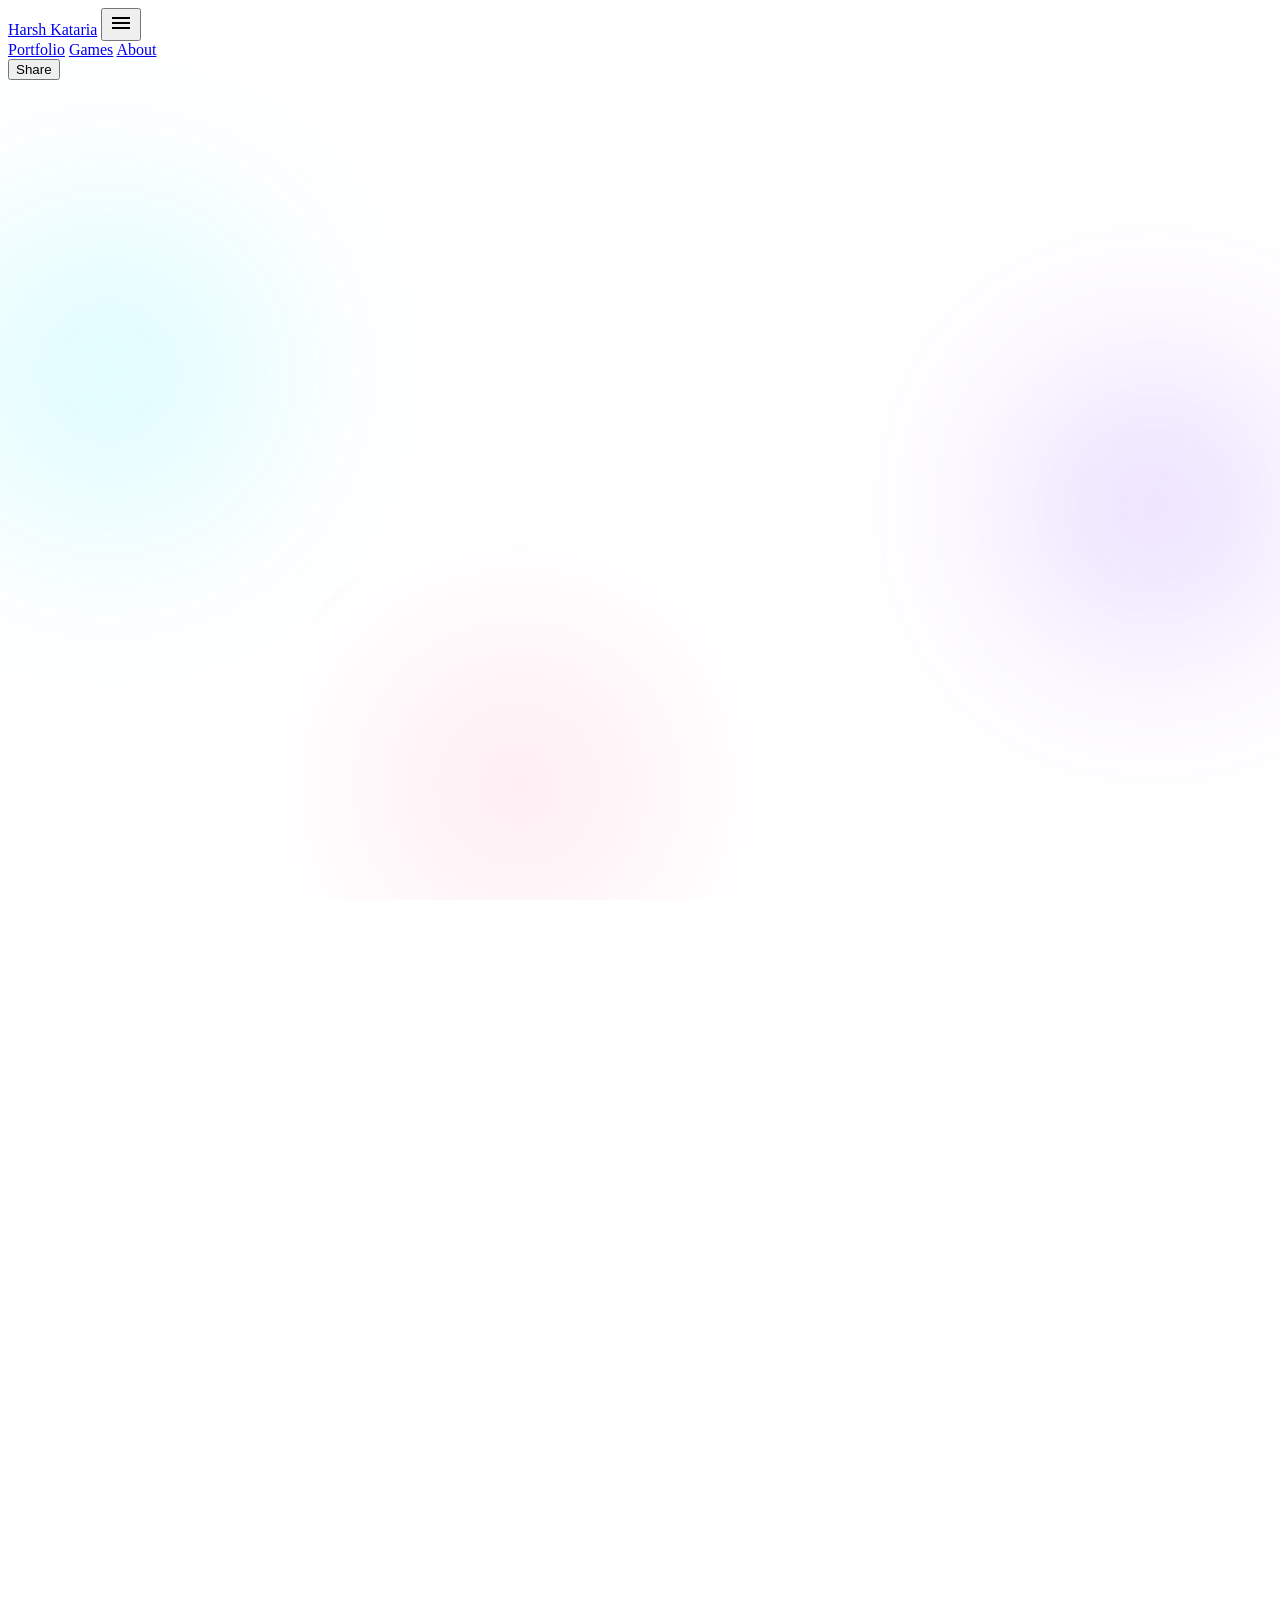
==== index.html @ 38b80cd8 "created a portfolio" ====
<!DOCTYPE html>
<html class="dark" lang="en">
  <head>
    <meta charset="UTF-8" />
    <meta name="viewport" content="width=device-width, initial-scale=1.0" />
    <meta
      name="description"
      content="Student combat animation portfolio — Maya and Unreal Engine 5."
    />
    <title>Portfolio</title>
    <link rel="preconnect" href="https://fonts.googleapis.com" />
    <link rel="preconnect" href="https://fonts.gstatic.com" crossorigin />
    <link
      href="https://fonts.googleapis.com/css2?family=Inter:wght@400;500;600;700;800;900&family=Space+Grotesk:wght@300;400;500;600;700&display=swap"
      rel="stylesheet"
    />
    <link
      href="https://fonts.googleapis.com/css2?family=Material+Symbols+Outlined:opsz,wght,FILL,GRAD@24,400,0,0&display=swap"
      rel="stylesheet"
    />
    <script src="https://cdn.tailwindcss.com?plugins=forms,container-queries"></script>
    <script id="tailwind-config">
      tailwind.config = {
        darkMode: "class",
        theme: {
          extend: {
            colors: {
              primary: "#8ff5ff",
              "on-background": "#ffffff",
              "primary-fixed": "#00eefc",
              "surface-container": "#1a191b",
              "surface-bright": "#2c2c2d",
              "surface-container-low": "#131314",
              "secondary-dim": "#874cff",
              "secondary-container": "#7000ff",
              "error-container": "#a70138",
              "on-secondary-fixed-variant": "#6300e2",
              "on-tertiary-fixed-variant": "#760035",
              "on-secondary-fixed": "#41009a",
              "on-surface-variant": "#adaaab",
              "primary-container": "#00eefc",
              "on-primary-container": "#005359",
              error: "#ff6e84",
              surface: "#0e0e0f",
              "surface-dim": "#0e0e0f",
              "on-tertiary-container": "#000000",
              tertiary: "#ff6b98",
              "surface-container-highest": "#262627",
              secondary: "#ac89ff",
              "on-surface": "#ffffff",
              outline: "#767576",
              "inverse-surface": "#fcf8f9",
              "on-primary-fixed": "#003f43",
              "on-error-container": "#ffb2b9",
              "error-dim": "#d73357",
              "surface-container-lowest": "#000000",
              background: "#0e0e0f",
              "secondary-fixed-dim": "#ceb9ff",
              "primary-fixed-dim": "#00deec",
              "on-error": "#490013",
              "secondary-fixed": "#dac9ff",
              "on-secondary-container": "#f8f1ff",
              "on-primary-fixed-variant": "#005e64",
              "on-primary": "#005d63",
              "tertiary-dim": "#e4006c",
              "primary-dim": "#00deec",
              "surface-variant": "#262627",
              "inverse-primary": "#006a71",
              "surface-tint": "#8ff5ff",
              "outline-variant": "#484849",
              "on-secondary": "#290067",
              "tertiary-container": "#fc0078",
              "tertiary-fixed-dim": "#ff769e",
              "surface-container-high": "#201f21",
              "on-tertiary-fixed": "#380015",
              "inverse-on-surface": "#565556",
              "on-tertiary": "#47001d",
              "tertiary-fixed": "#ff8eac",
            },
            borderRadius: {
              DEFAULT: "0.125rem",
              lg: "0.25rem",
              xl: "0.5rem",
              full: "0.75rem",
            },
            fontFamily: {
              headline: ["Space Grotesk", "system-ui", "sans-serif"],
              body: ["Inter", "system-ui", "sans-serif"],
              label: ["Inter", "system-ui", "sans-serif"],
            },
          },
        },
      };
    </script>
    <link rel="stylesheet" href="css/styles.css" />
  </head>
  <body
    data-page="hub-portfolio"
    class="bg-background text-on-background font-body antialiased selection:bg-primary selection:text-on-primary overflow-x-hidden"
  >
    <a class="skip" href="#main">Skip to content</a>

    <header
      class="site-header fixed top-0 z-50 w-full bg-zinc-950/40 backdrop-blur-xl"
    >
      <div
        class="header-bar flex w-full max-w-screen-2xl mx-auto items-center justify-between gap-3 px-4 py-4 md:px-12 md:py-6"
      >
        <a
          class="logo font-headline text-lg font-bold uppercase tracking-widest text-white md:text-2xl shrink-0 min-w-0 truncate"
          href="index.html"
          data-site-brand
          data-reveal
          style="--reveal-delay: 0ms; --reveal-y: 0.5rem"
          >Portfolio</a
        >
        <button
          type="button"
          class="nav-toggle md:hidden inline-flex h-11 w-11 shrink-0 items-center justify-center rounded-full border border-outline-variant/40 text-zinc-300 hover:border-primary/40 hover:text-white focus-visible:outline-none focus-visible:ring-2 focus-visible:ring-primary focus-visible:ring-offset-2 focus-visible:ring-offset-zinc-950"
          aria-expanded="false"
          aria-controls="site-nav"
        >
          <span class="material-symbols-outlined text-2xl" aria-hidden="true"
            >menu</span
          >
          <span class="sr-only">Open menu</span>
        </button>
        <nav
          class="site-nav flex min-w-0 flex-1 flex-wrap items-center justify-end gap-4 overflow-x-auto font-headline text-xs font-medium uppercase tracking-tighter text-zinc-400 md:static md:justify-center md:gap-8 md:text-sm lg:gap-10"
          id="site-nav"
          aria-label="Primary"
        >
          <a
            class="site-nav-link border-b-2 border-transparent pb-1 font-headline text-sm uppercase tracking-tighter text-zinc-400 transition-colors duration-300 hover:border-primary hover:text-white"
            href="index.html"
            data-nav="portfolio"
            >Portfolio</a
          >
          <a
            class="site-nav-link border-b-2 border-transparent pb-1 font-headline text-sm uppercase tracking-tighter text-zinc-400 transition-colors duration-300 hover:border-primary hover:text-white"
            href="games.html"
            data-nav="games"
            >Games</a
          >
          <a
            class="site-nav-link border-b-2 border-transparent pb-1 font-headline text-sm uppercase tracking-tighter text-zinc-400 transition-colors duration-300 hover:border-primary hover:text-white"
            href="about.html"
            data-nav="about"
            >About</a
          >
        </nav>
        <div class="header-actions hidden shrink-0 items-center gap-3 sm:flex">
          <button
            type="button"
            class="btn-share rounded-full bg-primary px-6 py-2.5 font-headline text-sm font-bold uppercase tracking-widest text-on-primary transition-all duration-300 hover:scale-95 active:opacity-80 md:px-8"
            id="share-btn"
            data-reveal
            style="--reveal-delay: 90ms; --reveal-y: 0.5rem"
          >
            Share
          </button>
        </div>
      </div>
    </header>

    <main id="main" class="entry-main">
      <article
        class="entry relative"
        itemscope
        itemtype="https://schema.org/CreativeWork"
      >
        <div
          id="hero-root"
          class="relative flex min-h-screen flex-col items-center justify-center overflow-hidden pt-24"
        >
          <div class="pointer-events-none absolute inset-0 z-0">
            <div class="hero-ambient z-[1]" aria-hidden="true">
              <div class="hero-orb hero-orb--a"></div>
              <div class="hero-orb hero-orb--b"></div>
              <div class="hero-orb hero-orb--c"></div>
            </div>
            <div
              id="hero-parallax-root"
              class="absolute inset-0 z-[2] overflow-hidden"
            >
              <img
                id="hero-bg-img"
                class="hero-bg-img h-full w-full object-cover opacity-60 grayscale transition-all duration-1000 hover:grayscale-0"
                alt=""
                src="https://lh3.googleusercontent.com/aida-public/[base64]"
              />
            </div>
            <canvas
              id="fx-canvas"
              class="fx-canvas pointer-events-none absolute inset-0 z-[9] h-full w-full"
              aria-hidden="true"
            ></canvas>
            <div
              class="absolute inset-0 z-10 bg-gradient-to-t from-background via-transparent to-background/20"
            ></div>
            <div
              class="absolute inset-0 z-10 bg-gradient-to-r from-background via-transparent to-background"
            ></div>
          </div>

          <div
            class="entry-head relative z-20 container mx-auto w-full max-w-4xl px-6 text-center"
          >
            <div
              id="lottie-slot"
              class="pointer-events-none absolute bottom-0 right-0 z-30 h-20 w-20 opacity-80 md:h-24 md:w-24"
              aria-hidden="true"
            ></div>
            <div class="entry-head-inner">
              <p
                class="entry-badge mb-8 inline-flex items-center gap-3 rounded-full border border-outline-variant/20 bg-surface-container-highest/30 px-4 py-1.5 font-headline text-[10px] font-bold uppercase tracking-[0.2em] text-primary backdrop-blur-sm"
                data-reveal
                style="--reveal-delay: 0ms"
              >
                <span
                  class="h-2 w-2 animate-pulse rounded-full bg-primary"
                  aria-hidden="true"
                ></span>
                <span id="entry-badge">Animator</span>
              </p>
              <h1
                class="entry-title entry-title-live mb-6 font-headline text-5xl font-bold uppercase leading-[0.9] tracking-tighter md:text-7xl lg:text-8xl"
                id="entry-title"
                data-reveal
                style="--reveal-delay: 80ms"
              >
                Portfolio
              </h1>
              <p
                class="entry-byline mb-4 text-sm text-zinc-400 md:text-base"
                id="entry-byline"
                data-reveal
                style="--reveal-delay: 150ms"
              ></p>
              <div
                class="entry-cats mb-6 flex flex-wrap justify-center gap-2"
                id="entry-categories"
                data-reveal
                style="--reveal-delay: 210ms"
              ></div>
              <p
                class="entry-excerpt mx-auto max-w-2xl text-lg leading-relaxed tracking-wide text-on-surface-variant md:text-xl"
                id="entry-excerpt"
                data-reveal
                style="--reveal-delay: 270ms"
              ></p>
            </div>
          </div>

          <div
            class="hero-feature relative z-20 mt-12 w-full max-w-5xl px-6"
            id="hero-slot"
            hidden
          >
            <div
              class="frame hero-frame relative aspect-video w-full overflow-hidden rounded-xl border border-outline-variant/30 bg-black shadow-2xl"
            >
              <iframe
                id="hero-iframe"
                class="embed absolute inset-0 h-full w-full border-0"
                src="about:blank"
                title="Showreel"
                allow="accelerometer; autoplay; clipboard-write; encrypted-media; gyroscope; picture-in-picture; web-share"
                allowfullscreen
              ></iframe>
            </div>
          </div>
        </div>

        <div
          class="portfolio-pieces-section hub-works relative px-6 pb-16 md:px-12 md:pb-24"
        >
          <div class="mx-auto max-w-6xl">
            <h2
              id="hub-page-title"
              class="portfolio-pieces-heading mb-3 text-center font-headline text-2xl font-bold uppercase tracking-tighter text-white md:text-3xl"
            >
              Portfolio pieces
            </h2>
            <p
              id="hub-intro"
              class="portfolio-pieces-intro mx-auto mb-12 max-w-lg text-center font-body text-sm leading-relaxed text-zinc-400 md:text-base"
            ></p>
            <ul
              id="portfolio-work-list"
              class="portfolio-pieces-grid m-0 list-none p-0"
              aria-label="Portfolio works"
            ></ul>
          </div>
        </div>
      </article>
    </main>

    <footer
      class="site-footer bg-black px-6 py-16 md:px-12"
      data-reveal
      style="--reveal-y: 2rem"
    >
      <div
        class="mx-auto mb-12 block h-px w-full max-w-screen-2xl bg-zinc-900"
      ></div>
      <div
        class="footer-inner mx-auto flex max-w-screen-2xl flex-col items-center justify-center gap-6 text-center text-sm uppercase tracking-widest text-zinc-500 md:flex-row md:flex-wrap md:justify-between md:text-left"
      >
        <p class="max-w-lg normal-case tracking-normal text-zinc-400" id="footer-tagline"></p>
        <div class="flex flex-col items-center gap-4 sm:flex-row sm:gap-8">
          <a
            class="font-headline font-bold text-primary transition-colors hover:text-primary-fixed"
            id="footer-email"
            href="#"
            >Email</a
          >
          <a
            id="footer-cv"
            class="font-headline font-bold text-zinc-400 transition-colors hover:text-white"
            href="#"
            hidden
            >CV</a
          >
        </div>
      </div>
    </footer>

    <script src="js/config.js"></script>
    <script src="js/main.js"></script>
  </body>
</html>
---- css/styles.css ----
/* Complements Tailwind: accessibility, glass panel, motion system */

/* Report-style reference grids (portfolio detail sections) */
.media-grid {
  display: grid;
  grid-template-columns: repeat(auto-fill, minmax(11rem, 1fr));
  gap: 0.85rem;
}

@media (min-width: 768px) {
  .media-grid {
    grid-template-columns: repeat(auto-fill, minmax(13rem, 1fr));
    gap: 1rem;
  }
}

.media-grid-img {
  max-height: 14rem;
  width: 100%;
  object-fit: contain;
  object-position: center;
}

.media-grid-figure,
.media-grid-card {
  margin: 0;
}

.skip {
  position: absolute;
  left: -9999px;
  top: 0;
  padding: 0.5rem 1rem;
  background: #8ff5ff;
  color: #005d63;
  z-index: 100;
  font-weight: 700;
  border-radius: 9999px;
}

.skip:focus {
  left: 1rem;
  top: 1rem;
}

.sr-only {
  position: absolute;
  width: 1px;
  height: 1px;
  padding: 0;
  margin: -1px;
  overflow: hidden;
  clip: rect(0, 0, 0, 0);
  white-space: nowrap;
  border: 0;
}

/* Mobile primary nav overlay */
@media (max-width: 767px) {
  .site-header .site-nav#site-nav {
    position: fixed;
    inset: 0;
    z-index: 60;
    flex-direction: column;
    flex-wrap: nowrap;
    justify-content: center;
    align-items: center;
    gap: 1.5rem;
    max-width: none;
    max-height: none;
    margin: 0;
    background: rgba(9, 9, 11, 0.94);
    backdrop-filter: blur(16px);
    -webkit-backdrop-filter: blur(16px);
    overflow-y: auto;
    padding: 5rem 1.5rem 2rem;
    opacity: 0;
    visibility: hidden;
    pointer-events: none;
    transition:
      opacity 0.2s ease,
      visibility 0.2s ease;
  }

  .site-header .site-nav#site-nav.is-open {
    opacity: 1;
    visibility: visible;
    pointer-events: auto;
  }

  .site-header .site-nav#site-nav .site-nav-link {
    font-size: 1.125rem;
    line-height: 1.3;
    padding: 0.35rem 0;
  }

  .site-header .nav-toggle {
    position: relative;
    z-index: 70;
  }
}

@media (min-width: 768px) {
  .site-header .site-nav#site-nav {
    position: static !important;
    inset: auto !important;
    flex-direction: row !important;
    flex-wrap: wrap !important;
    background: transparent !important;
    opacity: 1 !important;
    visibility: visible !important;
    pointer-events: auto !important;
    padding: 0 !important;
    overflow-x: auto !important;
  }
}

.nav-toggle:focus-visible,
.site-nav-link:focus-visible {
  outline: 2px solid #8ff5ff;
  outline-offset: 3px;
}

/* ----- Simple article layout (project report pages — clean header, no TOC, compact hero) ----- */
html:has(body[data-article-layout="simple"]) {
  scroll-padding-top: 5.5rem;
}

body[data-article-layout="simple"] #hero-root > .pointer-events-none {
  display: none;
}

body[data-article-layout="simple"] #lottie-slot {
  display: none !important;
}

body[data-article-layout="simple"] #hero-root .entry-badge {
  margin-bottom: 1rem;
}

body[data-article-layout="simple"] #hero-root .entry-title-live {
  font-size: clamp(1.625rem, 4.5vw, 2.75rem);
  line-height: 1.1;
  margin-bottom: 1rem;
}

@media (min-width: 768px) {
  body[data-article-layout="simple"] #hero-root .entry-title-live {
    font-size: clamp(2rem, 3.5vw, 3.25rem);
  }
}

body[data-article-layout="simple"] #hero-root .entry-excerpt {
  font-size: 1rem;
  line-height: 1.6;
}

@media (min-width: 768px) {
  body[data-article-layout="simple"] #hero-root .entry-excerpt {
    font-size: 1.0625rem;
  }
}

body[data-article-layout="simple"] #hero-root .hero-feature {
  margin-top: 1.5rem;
}

body[data-article-layout="simple"] .article-body-live {
  padding-top: 2.5rem;
  padding-bottom: 3rem;
}

@media (min-width: 768px) {
  body[data-article-layout="simple"] .article-body-live {
    padding-top: 3rem;
    padding-bottom: 4rem;
  }
}

body[data-article-layout="simple"] .article-body-live::before,
body[data-article-layout="simple"] .article-ambient {
  opacity: 0.55;
}

@media (prefers-reduced-motion: reduce) {
  body[data-article-layout="simple"] .article-body-live::before,
  body[data-article-layout="simple"] .article-ambient {
    opacity: 0.35;
  }
}

/* ----- Portfolio pieces: blend into dark hero, horizontal frames like reel ----- */
.portfolio-pieces-section {
  position: relative;
  z-index: 20;
  margin-top: -5.5rem;
  padding-top: calc(5.5rem + 2.5rem);
  padding-bottom: 4rem;
  background: linear-gradient(
    180deg,
    rgba(14, 14, 15, 0) 0%,
    rgba(14, 14, 15, 0.45) 2.5rem,
    rgba(14, 14, 15, 0.88) 6rem,
    #0e0e0f 9rem,
    #131314 100%
  );
}

@media (min-width: 768px) {
  .portfolio-pieces-section {
    margin-top: -7rem;
    padding-top: calc(7rem + 3rem);
    background: linear-gradient(
      180deg,
      rgba(14, 14, 15, 0) 0%,
      rgba(14, 14, 15, 0.5) 3rem,
      rgba(14, 14, 15, 0.9) 7rem,
      #0e0e0f 11rem,
      #131314 100%
    );
  }
}

.portfolio-pieces-grid {
  display: grid;
  grid-template-columns: repeat(auto-fit, minmax(14rem, 1fr));
  gap: 2.5rem 1.25rem;
  align-items: start;
  justify-items: center;
}

.portfolio-piece {
  width: 100%;
  max-width: 20rem;
}

@media (min-width: 640px) {
  .portfolio-pieces-grid {
    gap: 3rem 1.75rem;
  }
}

@media (min-width: 1024px) {
  .portfolio-pieces-grid {
    gap: 3rem 1.5rem;
  }
}

.portfolio-piece-card {
  display: block;
  text-decoration: none;
  color: #f4f4f5;
  border-radius: 0.5rem;
}

.portfolio-piece-visual {
  width: 100%;
  margin-bottom: 1rem;
}

.portfolio-piece-frame {
  position: relative;
  aspect-ratio: 16 / 9;
  width: 100%;
  overflow: hidden;
  border-radius: 0.75rem;
  border: 1px solid rgba(72, 72, 73, 0.45);
  background: #000;
  box-shadow:
    0 0 0 1px rgba(143, 245, 255, 0.06),
    0 24px 48px -24px rgba(0, 0, 0, 0.65);
}

.portfolio-piece-thumb {
  display: block;
  width: 100%;
  height: 100%;
  object-fit: cover;
}

.portfolio-piece-thumb--placeholder {
  min-height: 100%;
  background: linear-gradient(
    145deg,
    #1a191b 0%,
    #262627 40%,
    #1a191b 100%
  );
  box-shadow: inset 0 0 0 1px rgba(143, 245, 255, 0.08);
}

.portfolio-piece-label {
  margin: 0;
  padding: 0 0.25rem;
  text-align: center;
  font-family:
    "Space Grotesk",
    system-ui,
    sans-serif;
  font-size: 0.75rem;
  font-weight: 600;
  line-height: 1.35;
  letter-spacing: 0.06em;
  text-transform: uppercase;
  color: #e4e4e7;
}

@media (min-width: 768px) {
  .portfolio-piece-label {
    font-size: 0.8125rem;
  }
}

.portfolio-piece-sub {
  margin: 0.35rem 0 0;
  padding: 0 0.25rem;
  text-align: center;
  font-size: 0.7rem;
  line-height: 1.35;
  color: #a1a1aa;
}

@media (min-width: 768px) {
  .portfolio-piece-sub {
    font-size: 0.75rem;
  }
}

@media (hover: hover) and (pointer: fine) {
  .portfolio-piece-card {
    transition:
      transform 0.22s cubic-bezier(0.22, 1, 0.36, 1),
      color 0.2s ease;
  }

  .portfolio-piece-card:hover {
    transform: translateY(-6px);
  }

  .portfolio-piece-card:hover .portfolio-piece-frame {
    border-color: rgba(143, 245, 255, 0.28);
    box-shadow:
      0 0 0 1px rgba(143, 245, 255, 0.12),
      0 28px 56px -20px rgba(0, 0, 0, 0.7),
      0 0 36px -12px rgba(135, 76, 255, 0.12);
  }

  .portfolio-piece-card:hover .portfolio-piece-label {
    color: #8ff5ff;
  }
}

@media (prefers-reduced-motion: reduce) {
  .portfolio-piece-card {
    transition: none;
  }

  .portfolio-piece-card:hover {
    transform: none;
  }
}

.glass-panel {
  background: rgba(44, 44, 45, 0.4);
  backdrop-filter: blur(24px);
  -webkit-backdrop-filter: blur(24px);
}

.material-symbols-outlined {
  font-variation-settings: "FILL" 0, "wght" 400, "GRAD" 0, "opsz" 24;
}

/* ----- Scroll reveal ----- */
[data-reveal] {
  --reveal-delay: 0ms;
  --reveal-duration: 720ms;
  --reveal-y: 1.125rem;
  opacity: 0;
  transform: translate3d(0, var(--reveal-y), 0);
  transition:
    opacity var(--reveal-duration) cubic-bezier(0.22, 1, 0.36, 1),
    transform var(--reveal-duration) cubic-bezier(0.22, 1, 0.36, 1),
    box-shadow 0.5s ease,
    border-color 0.5s ease;
  transition-delay: var(--reveal-delay);
  will-change: opacity, transform;
}

[data-reveal].is-inview {
  opacity: 1;
  transform: translate3d(0, 0, 0);
  will-change: auto;
}

/* Section cards: subtle glow when revealed */
[data-reveal].reveal-section.is-inview {
  box-shadow:
    0 0 0 1px rgba(143, 245, 255, 0.12),
    0 24px 48px -24px rgba(0, 0, 0, 0.55),
    0 0 40px -20px rgba(135, 76, 255, 0.15);
  border-color: rgba(143, 245, 255, 0.22);
}

/* Hero background — slow Ken Burns */
.hero-bg-img {
  transform: scale(1.06);
  animation: hero-kenburns 28s ease-in-out infinite alternate;
}

@keyframes hero-kenburns {
  0% {
    transform: scale(1.06) translate(0, 0);
  }
  100% {
    transform: scale(1.12) translate(-1.2%, -0.8%);
  }
}

/* TOC link entrance */
@keyframes toc-fade-in {
  from {
    opacity: 0;
    transform: translateY(6px);
  }
  to {
    opacity: 1;
    transform: translateY(0);
  }
}

#toc-nav.toc-loaded .toc-link {
  animation: toc-fade-in 0.5s cubic-bezier(0.22, 1, 0.36, 1) backwards;
}

#toc-nav.toc-loaded .toc-link:nth-child(1) {
  animation-delay: 0.04s;
}
#toc-nav.toc-loaded .toc-link:nth-child(2) {
  animation-delay: 0.08s;
}
#toc-nav.toc-loaded .toc-link:nth-child(3) {
  animation-delay: 0.12s;
}
#toc-nav.toc-loaded .toc-link:nth-child(4) {
  animation-delay: 0.16s;
}
#toc-nav.toc-loaded .toc-link:nth-child(5) {
  animation-delay: 0.2s;
}
#toc-nav.toc-loaded .toc-link:nth-child(6) {
  animation-delay: 0.24s;
}
#toc-nav.toc-loaded .toc-link:nth-child(7) {
  animation-delay: 0.28s;
}
#toc-nav.toc-loaded .toc-link:nth-child(8) {
  animation-delay: 0.32s;
}
#toc-nav.toc-loaded .toc-link:nth-child(9) {
  animation-delay: 0.36s;
}
#toc-nav.toc-loaded .toc-link:nth-child(10) {
  animation-delay: 0.4s;
}
#toc-nav.toc-loaded .toc-link:nth-child(11) {
  animation-delay: 0.44s;
}
#toc-nav.toc-loaded .toc-link:nth-child(12) {
  animation-delay: 0.48s;
}

/* Tag stagger (inside revealed row) */
.tags-row.is-inview .tag {
  animation: toc-fade-in 0.45s cubic-bezier(0.22, 1, 0.36, 1) backwards;
}

.tags-row.is-inview .tag:nth-child(1) {
  animation-delay: 0.05s;
}
.tags-row.is-inview .tag:nth-child(2) {
  animation-delay: 0.1s;
}
.tags-row.is-inview .tag:nth-child(3) {
  animation-delay: 0.15s;
}
.tags-row.is-inview .tag:nth-child(4) {
  animation-delay: 0.2s;
}
.tags-row.is-inview .tag:nth-child(5) {
  animation-delay: 0.25s;
}
.tags-row.is-inview .tag:nth-child(6) {
  animation-delay: 0.3s;
}
.tags-row.is-inview .tag:nth-child(7) {
  animation-delay: 0.35s;
}
.tags-row.is-inview .tag:nth-child(8) {
  animation-delay: 0.4s;
}

/* Header scroll state */
.site-header {
  transition:
    background-color 0.35s ease,
    box-shadow 0.35s ease,
    border-color 0.35s ease;
}

.site-header.is-scrolled {
  background-color: rgba(9, 9, 11, 0.72) !important;
  box-shadow: 0 1px 0 rgba(143, 245, 255, 0.06), 0 12px 40px -20px rgba(0, 0, 0, 0.65);
  backdrop-filter: blur(20px);
  -webkit-backdrop-filter: blur(20px);
}

/* Reduced motion */
@media (prefers-reduced-motion: reduce) {
  html.reduced-motion [data-reveal],
  [data-reveal] {
    opacity: 1 !important;
    transform: none !important;
    transition: none !important;
    animation: none !important;
    will-change: auto !important;
  }

  html.reduced-motion .hero-bg-img,
  .hero-bg-img {
    animation: none !important;
    transform: scale(1.05) !important;
  }

  #toc-nav.toc-loaded .toc-link {
    animation: none !important;
    opacity: 1 !important;
  }

  .tags-row.is-inview .tag {
    animation: none !important;
  }

  .site-header.is-scrolled {
    transition: none;
  }

  .fx-canvas,
  .fx-canvas-article {
    display: none;
  }

  .article-ambient .article-orb {
    animation: none !important;
  }

  .reveal-section.is-inview .article-h2,
  .reveal-section.is-inview .ornament,
  .reveal-section.is-inview .prose .prose-p,
  .reveal-section.is-inview figure.media-bleed,
  .reveal-section.is-inview .article-h3,
  .reveal-section.is-inview .tech-grid .tech-block,
  #final-thoughts.is-inview .article-h2,
  #thanks-block.is-inview .article-h2,
  #contact.is-inview .article-h2,
  #final-thoughts.is-inview .prose .prose-p,
  #thanks-block.is-inview .thanks-list,
  #contact.is-inview .contact-lede,
  #contact.is-inview .contact-links {
    animation: none !important;
  }

  @media (hover: hover) {
    #toc-nav .toc-link:hover,
    [data-reveal].reveal-section.is-inview:hover {
      transform: none !important;
    }
  }
}

html.reduced-motion [data-reveal].reveal-section.is-inview {
  box-shadow: none;
}

/* ----- Phase 2: Hero ambient orbs ----- */
.hero-ambient {
  position: absolute;
  inset: 0;
  overflow: hidden;
}

.hero-orb {
  position: absolute;
  border-radius: 50%;
  filter: blur(88px);
  opacity: 0.42;
  pointer-events: none;
}

.hero-orb--a {
  width: min(55vw, 420px);
  height: min(55vw, 420px);
  left: -8%;
  top: 18%;
  background: radial-gradient(
    circle,
    rgba(143, 245, 255, 0.85) 0%,
    rgba(0, 238, 252, 0.2) 55%,
    transparent 70%
  );
  animation: orb-drift-a 22s ease-in-out infinite alternate;
}

.hero-orb--b {
  width: min(48vw, 380px);
  height: min(48vw, 380px);
  right: -5%;
  top: 35%;
  background: radial-gradient(
    circle,
    rgba(172, 137, 255, 0.75) 0%,
    rgba(112, 0, 255, 0.2) 55%,
    transparent 70%
  );
  animation: orb-drift-b 18s ease-in-out infinite alternate;
}

.hero-orb--c {
  width: min(42vw, 320px);
  height: min(42vw, 320px);
  left: 28%;
  bottom: -5%;
  background: radial-gradient(
    circle,
    rgba(255, 107, 152, 0.45) 0%,
    rgba(252, 0, 120, 0.12) 60%,
    transparent 72%
  );
  animation: orb-drift-c 26s ease-in-out infinite alternate;
}

@keyframes orb-drift-a {
  0% {
    transform: translate(0, 0) scale(1);
  }
  100% {
    transform: translate(6%, -4%) scale(1.08);
  }
}

@keyframes orb-drift-b {
  0% {
    transform: translate(0, 0) scale(1.02);
  }
  100% {
    transform: translate(-7%, 5%) scale(0.95);
  }
}

@keyframes orb-drift-c {
  0% {
    transform: translate(0, 0) scale(1);
  }
  100% {
    transform: translate(-5%, -6%) scale(1.1);
  }
}

/* Title gradient shimmer */
.entry-title-live {
  background-image: linear-gradient(
    105deg,
    #ffffff 0%,
    #8ff5ff 22%,
    #ac89ff 48%,
    #ffffff 72%,
    #8ff5ff 100%
  );
  background-size: 220% auto;
  -webkit-background-clip: text;
  background-clip: text;
  color: transparent;
  -webkit-text-fill-color: transparent;
  animation: title-shimmer 10s linear infinite;
}

@keyframes title-shimmer {
  0% {
    background-position: 0% center;
  }
  100% {
    background-position: 200% center;
  }
}

/* Article background drift */
.article-body-live::before {
  content: "";
  position: absolute;
  inset: 0;
  z-index: 0;
  pointer-events: none;
  opacity: 0.055;
  background-image:
    linear-gradient(
      rgba(143, 245, 255, 0.35) 1px,
      transparent 1px
    ),
    linear-gradient(
      90deg,
      rgba(172, 137, 255, 0.25) 1px,
      transparent 1px
    );
  background-size: 48px 48px;
  animation: article-grid-drift 90s linear infinite;
}

.article-body-live > .article-ambient,
.article-body-live > .fx-canvas-article {
  z-index: 0;
}

.article-body-live > *:not(.article-ambient):not(.fx-canvas-article) {
  position: relative;
  z-index: 1;
}

/* Article ambient orbs (scroll area) */
.article-ambient {
  position: absolute;
  inset: 0;
  overflow: hidden;
  pointer-events: none;
}

.article-orb {
  position: absolute;
  border-radius: 50%;
  filter: blur(64px);
  opacity: 0.28;
  pointer-events: none;
}

.article-orb--1 {
  width: min(70vw, 520px);
  height: min(70vw, 520px);
  left: -20%;
  top: 8%;
  background: radial-gradient(
    circle,
    rgba(143, 245, 255, 0.5) 0%,
    transparent 65%
  );
  animation: article-orb-drift-1 32s ease-in-out infinite alternate;
}

.article-orb--2 {
  width: min(55vw, 420px);
  height: min(55vw, 420px);
  right: -15%;
  bottom: 15%;
  background: radial-gradient(
    circle,
    rgba(172, 137, 255, 0.45) 0%,
    transparent 62%
  );
  animation: article-orb-drift-2 26s ease-in-out infinite alternate;
}

@keyframes article-orb-drift-1 {
  0% {
    transform: translate(0, 0) scale(1);
  }
  100% {
    transform: translate(8%, 6%) scale(1.06);
  }
}

@keyframes article-orb-drift-2 {
  0% {
    transform: translate(0, 0) scale(1.02);
  }
  100% {
    transform: translate(-6%, -5%) scale(0.96);
  }
}

.fx-canvas-article {
  display: block;
}

/* Stagger content inside sections when they enter view */
@keyframes block-peek {
  from {
    opacity: 0;
    transform: translateY(14px);
  }
  to {
    opacity: 1;
    transform: translateY(0);
  }
}

.reveal-section.is-inview .article-h2 {
  animation: block-peek 0.58s cubic-bezier(0.22, 1, 0.36, 1) backwards;
  animation-delay: 0.04s;
}

.reveal-section.is-inview .ornament {
  animation: block-peek 0.52s cubic-bezier(0.22, 1, 0.36, 1) backwards;
  animation-delay: 0.08s;
}

.reveal-section.is-inview .prose .prose-p:nth-child(1) {
  animation: block-peek 0.52s cubic-bezier(0.22, 1, 0.36, 1) backwards;
  animation-delay: 0.12s;
}
.reveal-section.is-inview .prose .prose-p:nth-child(2) {
  animation: block-peek 0.52s cubic-bezier(0.22, 1, 0.36, 1) backwards;
  animation-delay: 0.18s;
}
.reveal-section.is-inview .prose .prose-p:nth-child(3) {
  animation: block-peek 0.52s cubic-bezier(0.22, 1, 0.36, 1) backwards;
  animation-delay: 0.24s;
}
.reveal-section.is-inview .prose .prose-p:nth-child(4) {
  animation: block-peek 0.52s cubic-bezier(0.22, 1, 0.36, 1) backwards;
  animation-delay: 0.3s;
}
.reveal-section.is-inview .prose .prose-p:nth-child(5) {
  animation: block-peek 0.52s cubic-bezier(0.22, 1, 0.36, 1) backwards;
  animation-delay: 0.36s;
}
.reveal-section.is-inview .prose .prose-p:nth-child(6) {
  animation: block-peek 0.52s cubic-bezier(0.22, 1, 0.36, 1) backwards;
  animation-delay: 0.42s;
}

.reveal-section.is-inview figure.media-bleed {
  animation: block-peek 0.65s cubic-bezier(0.22, 1, 0.36, 1) backwards;
  animation-delay: 0.14s;
}

.reveal-section.is-inview .article-h3 {
  animation: block-peek 0.52s cubic-bezier(0.22, 1, 0.36, 1) backwards;
  animation-delay: 0.1s;
}

.reveal-section.is-inview .tech-grid .tech-block {
  animation: block-peek 0.5s cubic-bezier(0.22, 1, 0.36, 1) backwards;
}

.reveal-section.is-inview .tech-grid .tech-block:nth-child(1) {
  animation-delay: 0.12s;
}

.reveal-section.is-inview .tech-grid .tech-block:nth-child(2) {
  animation-delay: 0.2s;
}

.reveal-section.is-inview .tech-grid .tech-block:nth-child(3) {
  animation-delay: 0.28s;
}

/* Final / thanks / contact blocks (use reveal-section or data-reveal on section) */
#final-thoughts.is-inview .article-h2,
#thanks-block.is-inview .article-h2,
#contact.is-inview .article-h2 {
  animation: block-peek 0.55s cubic-bezier(0.22, 1, 0.36, 1) backwards;
  animation-delay: 0.05s;
}

#final-thoughts.is-inview .prose .prose-p,
#thanks-block.is-inview .thanks-list,
#contact.is-inview .contact-lede,
#contact.is-inview .contact-links {
  animation: block-peek 0.52s cubic-bezier(0.22, 1, 0.36, 1) backwards;
  animation-delay: 0.12s;
}

/* TOC topic hover — pop */
@media (hover: hover) and (pointer: fine) {
  #toc-nav .toc-link {
    transition:
      transform 0.22s cubic-bezier(0.22, 1, 0.36, 1),
      color 0.2s ease,
      border-color 0.2s ease,
      text-shadow 0.25s ease;
    display: inline-block;
    transform-origin: center bottom;
  }

  #toc-nav .toc-link:hover {
    transform: translateY(-5px) scale(1.06);
    color: #fff;
    text-shadow: 0 0 24px rgba(143, 245, 255, 0.45);
    border-bottom-color: rgba(143, 245, 255, 0.85);
  }

  [data-reveal].reveal-section.is-inview {
    transition:
      transform 0.28s cubic-bezier(0.22, 1, 0.36, 1),
      box-shadow 0.28s ease,
      border-color 0.28s ease;
  }

  [data-reveal].reveal-section.is-inview:hover {
    transform: translate3d(0, -8px, 0) scale(1.012);
  }
}

@keyframes article-grid-drift {
  0% {
    background-position: 0 0, 0 0;
  }
  100% {
    background-position: 48px 48px, -48px 48px;
  }
}

.fx-canvas {
  display: block;
}

html.reduced-motion .fx-canvas,
html.reduced-motion .fx-canvas-article {
  display: none;
}

html.reduced-motion .article-ambient .article-orb {
  animation: none !important;
}

/* Phase 2 + 3 reduced motion */
@media (prefers-reduced-motion: reduce) {
  .hero-ambient,
  .hero-orb {
    animation: none !important;
  }

  .entry-title-live {
    animation: none !important;
    background: none !important;
    -webkit-background-clip: unset !important;
    background-clip: unset !important;
    -webkit-text-fill-color: #ffffff !important;
    color: #ffffff !important;
  }

  .article-body-live::before {
    animation: none !important;
  }
}

html.reduced-motion .hero-ambient,
html.reduced-motion .hero-orb {
  animation: none !important;
}

html.reduced-motion .entry-title-live {
  animation: none !important;
  background: none !important;
  -webkit-background-clip: unset !important;
  background-clip: unset !important;
  -webkit-text-fill-color: #ffffff !important;
  color: #ffffff !important;
}

html.reduced-motion .article-body-live::before {
  animation: none !important;
}
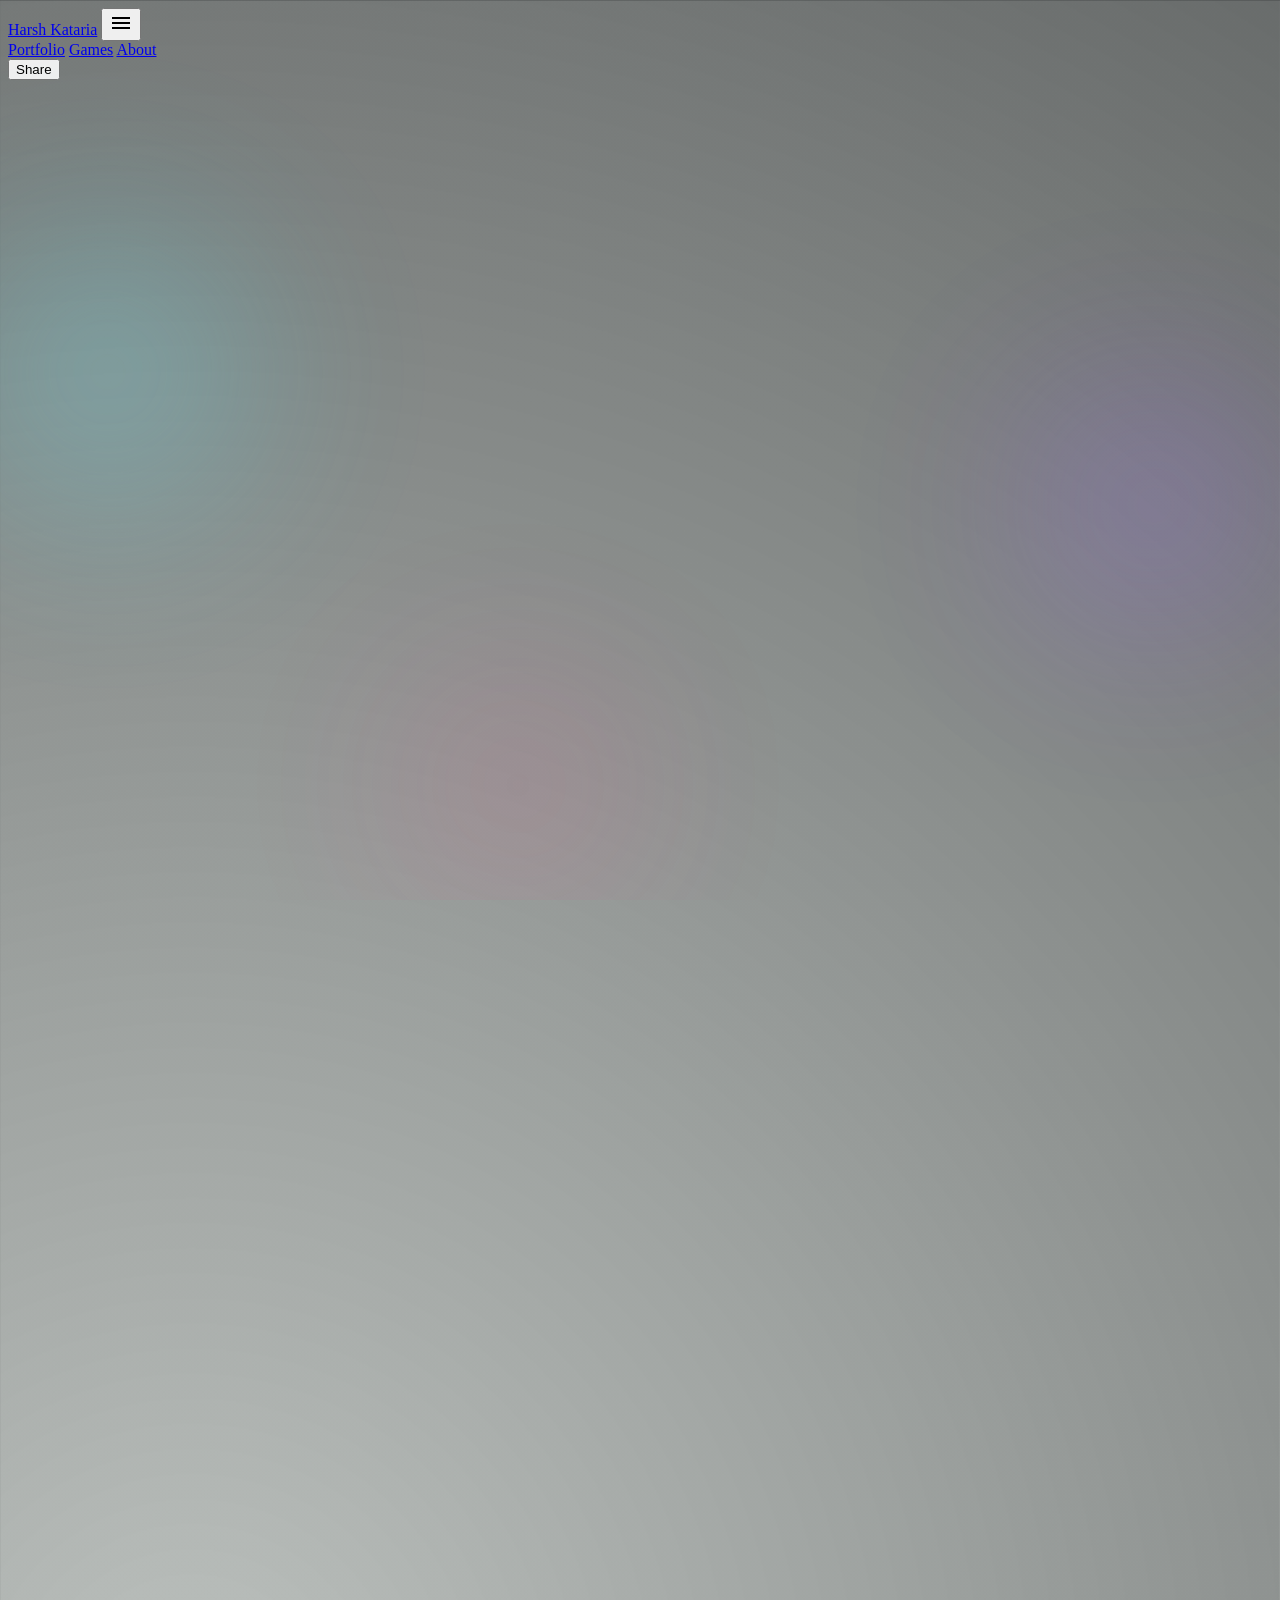
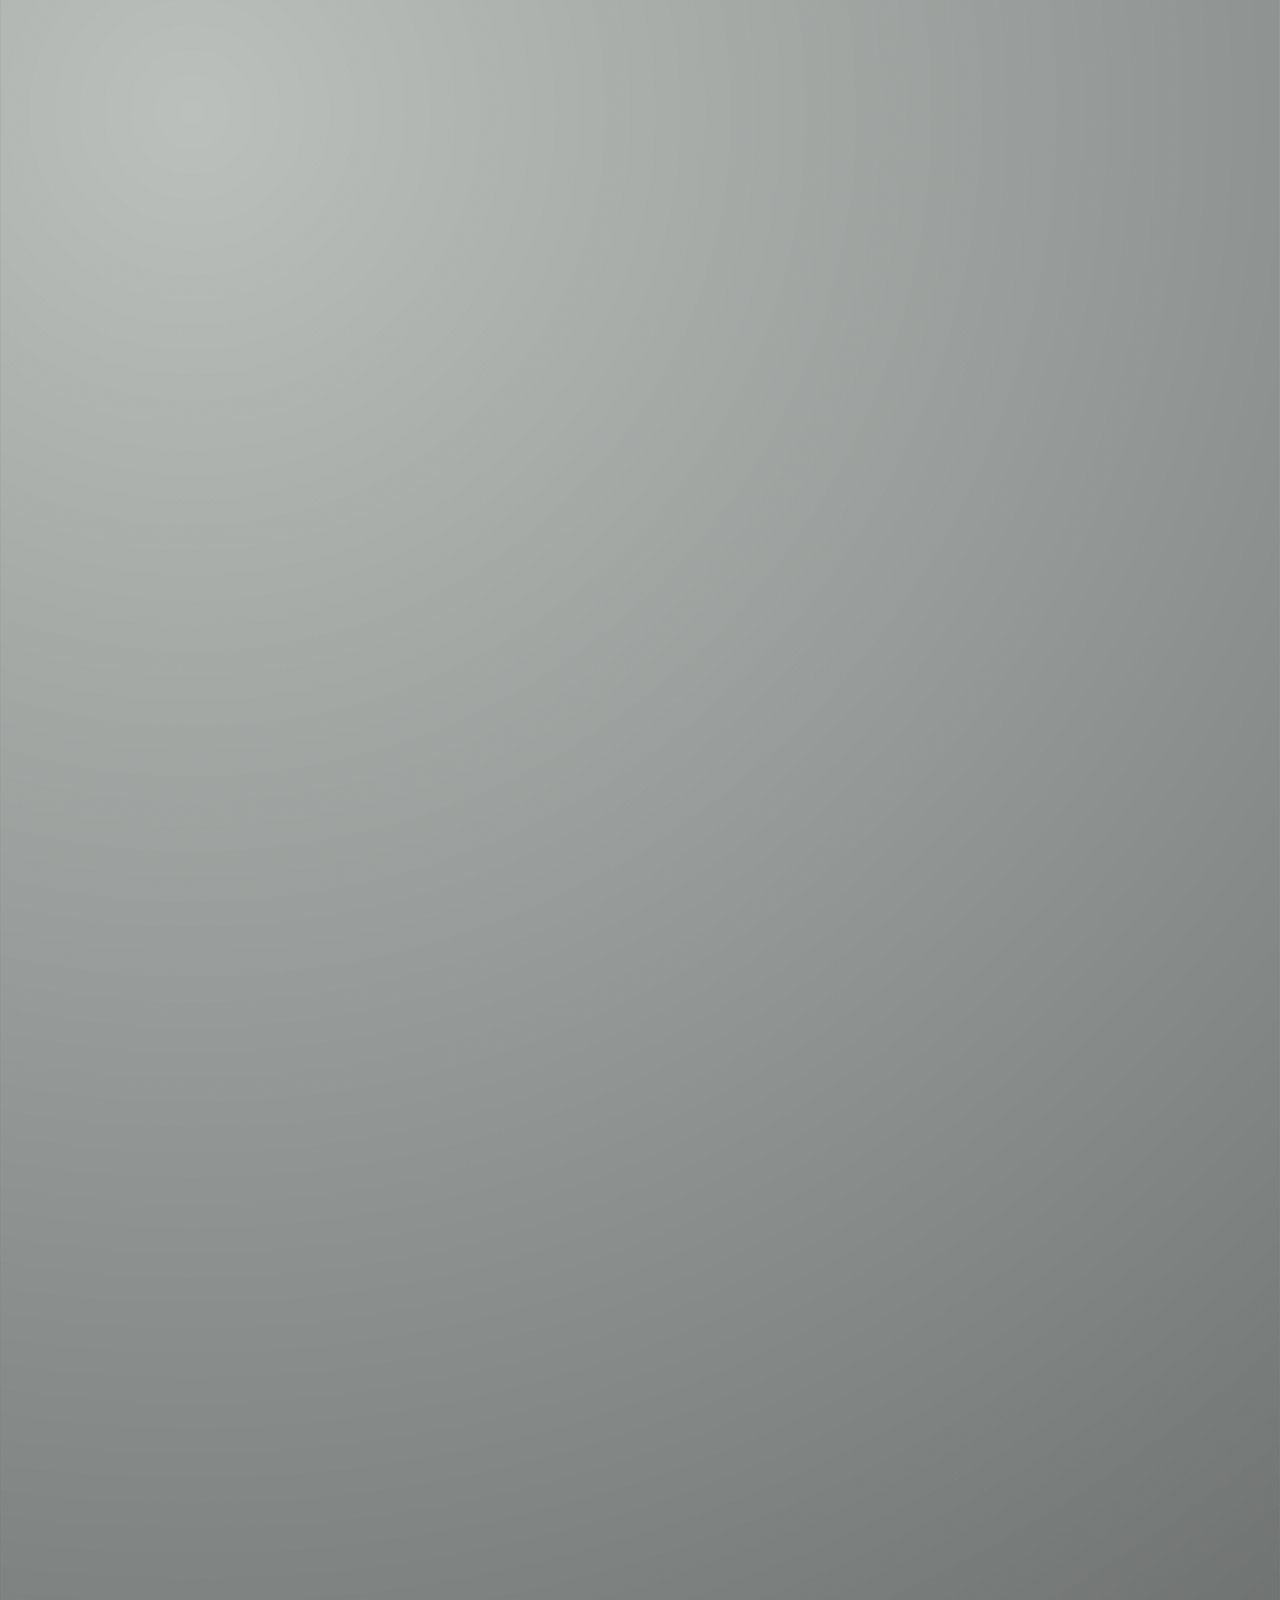
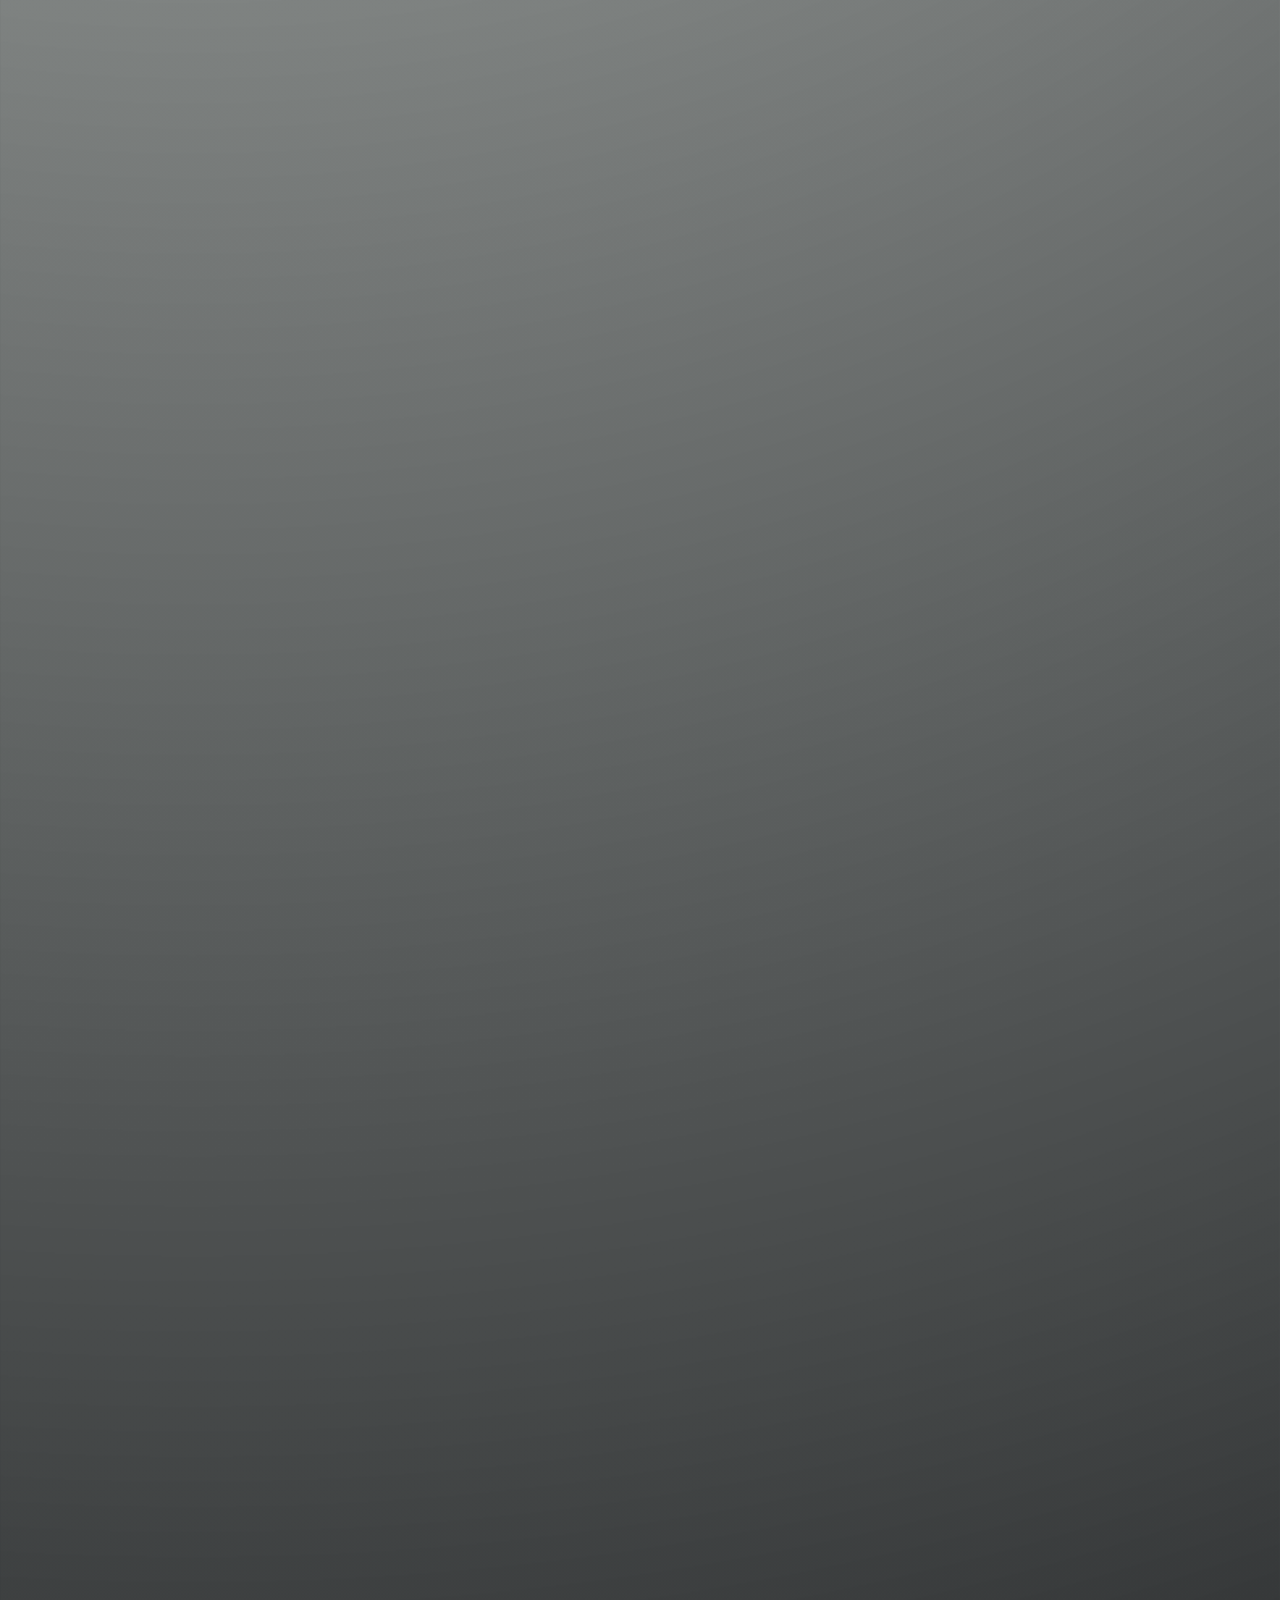
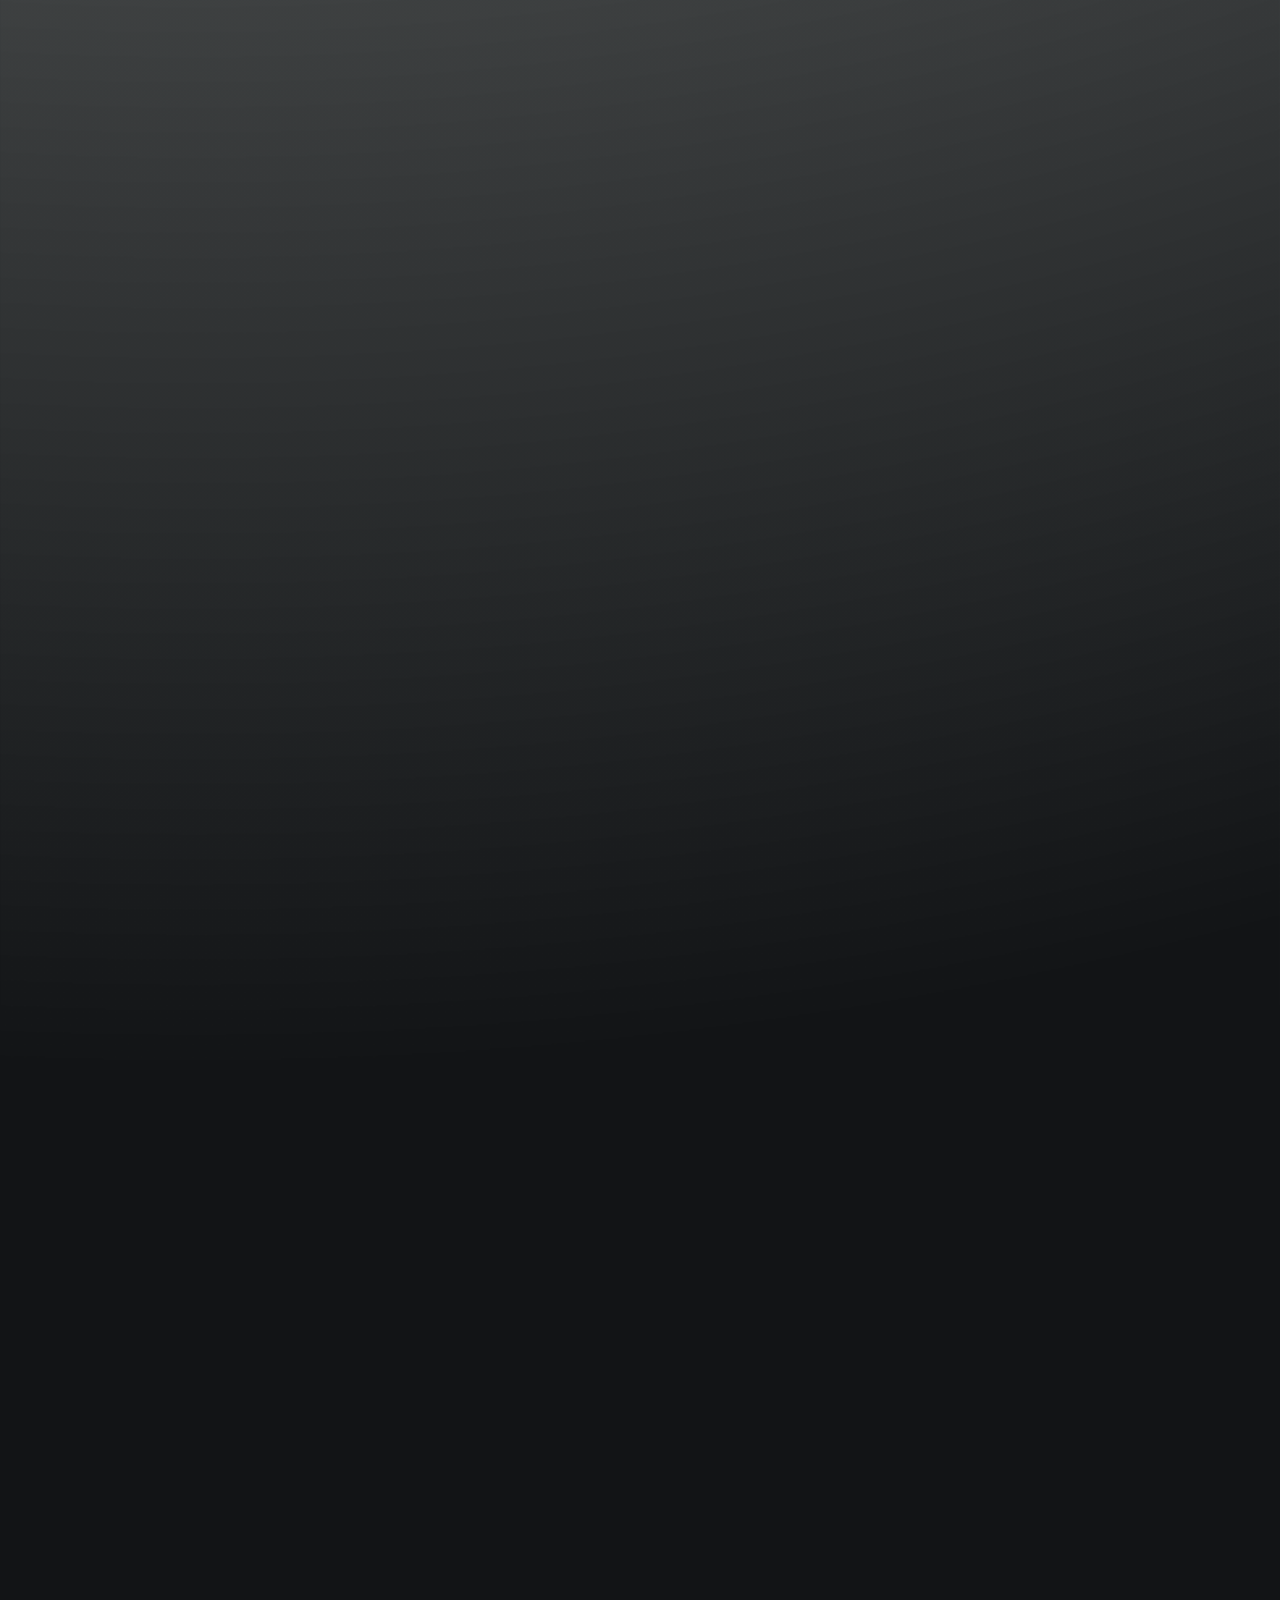
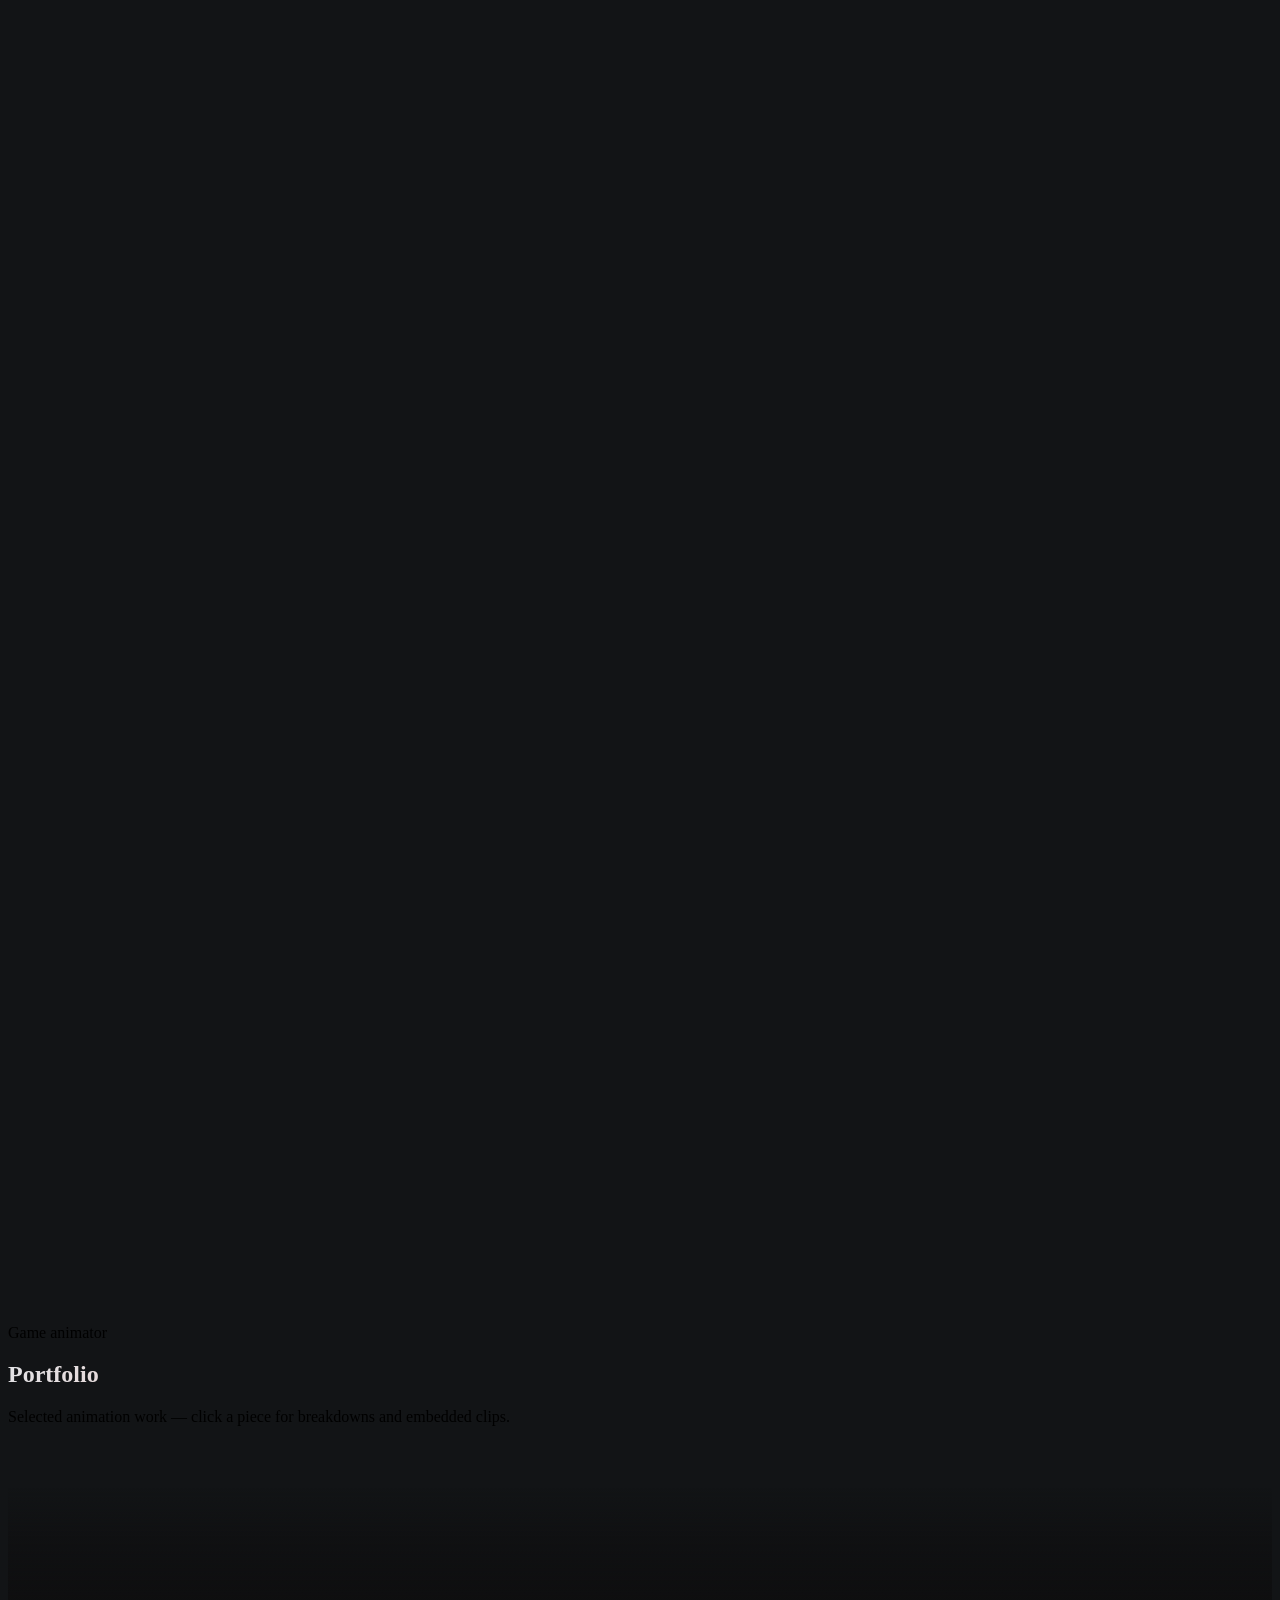
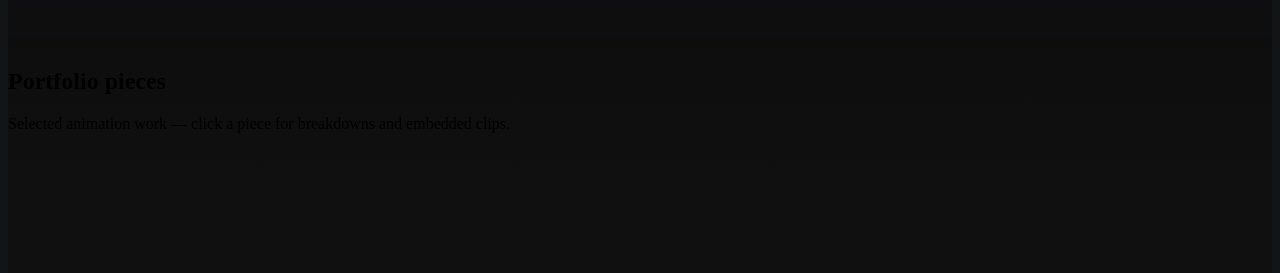
==== commit 8248b945: "updated the design" ====
--- a/index.html
+++ b/index.html
@@ -11,7 +11,7 @@
     <link rel="preconnect" href="https://fonts.googleapis.com" />
     <link rel="preconnect" href="https://fonts.gstatic.com" crossorigin />
     <link
-      href="https://fonts.googleapis.com/css2?family=Inter:wght@400;500;600;700;800;900&family=Space+Grotesk:wght@300;400;500;600;700&display=swap"
+      href="https://fonts.googleapis.com/css2?family=Newsreader:opsz,wght@6..72,400;6..72,700;6..72,800&family=Manrope:wght@300;400;600;700&family=Space+Grotesk:wght@300;400;500;700&display=swap"
       rel="stylesheet"
     />
     <link
@@ -25,68 +25,62 @@
         theme: {
           extend: {
             colors: {
-              primary: "#8ff5ff",
-              "on-background": "#ffffff",
-              "primary-fixed": "#00eefc",
-              "surface-container": "#1a191b",
-              "surface-bright": "#2c2c2d",
-              "surface-container-low": "#131314",
-              "secondary-dim": "#874cff",
-              "secondary-container": "#7000ff",
-              "error-container": "#a70138",
-              "on-secondary-fixed-variant": "#6300e2",
-              "on-tertiary-fixed-variant": "#760035",
-              "on-secondary-fixed": "#41009a",
-              "on-surface-variant": "#adaaab",
-              "primary-container": "#00eefc",
-              "on-primary-container": "#005359",
-              error: "#ff6e84",
-              surface: "#0e0e0f",
-              "surface-dim": "#0e0e0f",
-              "on-tertiary-container": "#000000",
-              tertiary: "#ff6b98",
-              "surface-container-highest": "#262627",
-              secondary: "#ac89ff",
-              "on-surface": "#ffffff",
-              outline: "#767576",
-              "inverse-surface": "#fcf8f9",
-              "on-primary-fixed": "#003f43",
-              "on-error-container": "#ffb2b9",
-              "error-dim": "#d73357",
-              "surface-container-lowest": "#000000",
-              background: "#0e0e0f",
-              "secondary-fixed-dim": "#ceb9ff",
-              "primary-fixed-dim": "#00deec",
-              "on-error": "#490013",
-              "secondary-fixed": "#dac9ff",
-              "on-secondary-container": "#f8f1ff",
-              "on-primary-fixed-variant": "#005e64",
-              "on-primary": "#005d63",
-              "tertiary-dim": "#e4006c",
-              "primary-dim": "#00deec",
-              "surface-variant": "#262627",
-              "inverse-primary": "#006a71",
-              "surface-tint": "#8ff5ff",
-              "outline-variant": "#484849",
-              "on-secondary": "#290067",
-              "tertiary-container": "#fc0078",
-              "tertiary-fixed-dim": "#ff769e",
-              "surface-container-high": "#201f21",
-              "on-tertiary-fixed": "#380015",
-              "inverse-on-surface": "#565556",
-              "on-tertiary": "#47001d",
-              "tertiary-fixed": "#ff8eac",
+              background: "#121416",
+              surface: "#121416",
+              "surface-dim": "#121416",
+              "surface-bright": "#37393b",
+              "surface-container-lowest": "#0c0e10",
+              "surface-container-low": "#1a1c1e",
+              "surface-container": "#1e2022",
+              "surface-container-high": "#282a2c",
+              "surface-container-highest": "#333537",
+              "surface-variant": "#333537",
+
+              primary: "#8b0000",
+              "primary-container": "#8b0000",
+              "primary-fixed": "#ffb4a8",
+              "primary-fixed-dim": "#ff907f",
+              "on-primary": "#ffffff",
+              "on-primary-container": "#ffffff",
+              "on-primary-fixed": "#410000",
+              "on-primary-fixed-variant": "#920703",
+              "inverse-primary": "#b52619",
+              "surface-tint": "#ffb4a8",
+
+              secondary: "#bbcabf",
+              "secondary-container": "#3c4a41",
+              "on-secondary": "#26332c",
+              "on-secondary-container": "#aab9ae",
+
+              tertiary: "#c1c7ce",
+              "tertiary-container": "#3d4348",
+              "on-tertiary": "#2b3136",
+              "on-tertiary-container": "#aaafb6",
+
+              error: "#ffb4ab",
+              "error-container": "#93000a",
+              "on-error": "#690005",
+              "on-error-container": "#ffdad6",
+
+              outline: "#aa8984",
+              "outline-variant": "#5a403c",
+
+              "on-background": "#e2e2e5",
+              "on-surface": "#e2e2e5",
+              "on-surface-variant": "#e3beb8",
+              "inverse-surface": "#e2e2e5",
+              "inverse-on-surface": "#2f3133",
             },
             borderRadius: {
-              DEFAULT: "0.125rem",
-              lg: "0.25rem",
-              xl: "0.5rem",
-              full: "0.75rem",
+              DEFAULT: "0px",
+              lg: "0px",
+              xl: "0px",
+              full: "9999px",
             },
             fontFamily: {
-              headline: ["Space Grotesk", "system-ui", "sans-serif"],
-              body: ["Inter", "system-ui", "sans-serif"],
-              label: ["Inter", "system-ui", "sans-serif"],
+              headline: ["Newsreader", "serif"],
+              body: ["Manrope", "system-ui", "sans-serif"],
+              label: ["Space Grotesk", "ui-monospace", "monospace"],
             },
           },
         },
@@ -101,13 +95,13 @@
     <a class="skip" href="#main">Skip to content</a>
 
     <header
-      class="site-header fixed top-0 z-50 w-full bg-zinc-950/40 backdrop-blur-xl"
+      class="site-header fixed top-0 z-50 w-full border-b border-outline-variant/15 bg-surface/80 backdrop-blur-xl"
     >
       <div
         class="header-bar flex w-full max-w-screen-2xl mx-auto items-center justify-between gap-3 px-4 py-4 md:px-12 md:py-6"
       >
         <a
-          class="logo font-headline text-lg font-bold uppercase tracking-widest text-white md:text-2xl shrink-0 min-w-0 truncate"
+          class="logo font-headline text-lg font-extrabold uppercase tracking-widest text-on-surface md:text-2xl shrink-0 min-w-0 truncate"
           href="index.html"
           data-site-brand
           data-reveal
@@ -116,7 +110,7 @@
         >
         <button
           type="button"
-          class="nav-toggle md:hidden inline-flex h-11 w-11 shrink-0 items-center justify-center rounded-full border border-outline-variant/40 text-zinc-300 hover:border-primary/40 hover:text-white focus-visible:outline-none focus-visible:ring-2 focus-visible:ring-primary focus-visible:ring-offset-2 focus-visible:ring-offset-zinc-950"
+          class="nav-toggle md:hidden inline-flex h-11 w-11 shrink-0 items-center justify-center rounded-full border border-outline-variant/40 text-on-surface/70 hover:border-primary/40 hover:text-on-surface focus-visible:outline-none focus-visible:ring-2 focus-visible:ring-primary focus-visible:ring-offset-2 focus-visible:ring-offset-surface"
           aria-expanded="false"
           aria-controls="site-nav"
         >
@@ -126,24 +120,24 @@
           <span class="sr-only">Open menu</span>
         </button>
         <nav
-          class="site-nav flex min-w-0 flex-1 flex-wrap items-center justify-end gap-4 overflow-x-auto font-headline text-xs font-medium uppercase tracking-tighter text-zinc-400 md:static md:justify-center md:gap-8 md:text-sm lg:gap-10"
+          class="site-nav flex min-w-0 flex-1 flex-wrap items-center justify-end gap-4 overflow-x-auto font-headline text-xs font-medium uppercase tracking-tighter text-on-surface/60 md:static md:justify-center md:gap-8 md:text-sm lg:gap-10"
           id="site-nav"
           aria-label="Primary"
         >
           <a
-            class="site-nav-link border-b-2 border-transparent pb-1 font-headline text-sm uppercase tracking-tighter text-zinc-400 transition-colors duration-300 hover:border-primary hover:text-white"
+            class="site-nav-link border-b-2 border-transparent pb-1 font-headline text-sm uppercase tracking-tighter text-on-surface/60 transition-colors duration-300 hover:border-primary hover:text-on-surface"
             href="index.html"
             data-nav="portfolio"
             >Portfolio</a
           >
           <a
-            class="site-nav-link border-b-2 border-transparent pb-1 font-headline text-sm uppercase tracking-tighter text-zinc-400 transition-colors duration-300 hover:border-primary hover:text-white"
+            class="site-nav-link border-b-2 border-transparent pb-1 font-headline text-sm uppercase tracking-tighter text-on-surface/60 transition-colors duration-300 hover:border-primary hover:text-on-surface"
             href="games.html"
             data-nav="games"
             >Games</a
           >
           <a
-            class="site-nav-link border-b-2 border-transparent pb-1 font-headline text-sm uppercase tracking-tighter text-zinc-400 transition-colors duration-300 hover:border-primary hover:text-white"
+            class="site-nav-link border-b-2 border-transparent pb-1 font-headline text-sm uppercase tracking-tighter text-on-surface/60 transition-colors duration-300 hover:border-primary hover:text-on-surface"
             href="about.html"
             data-nav="about"
             >About</a
@@ -152,7 +146,7 @@
         <div class="header-actions hidden shrink-0 items-center gap-3 sm:flex">
           <button
             type="button"
-            class="btn-share rounded-full bg-primary px-6 py-2.5 font-headline text-sm font-bold uppercase tracking-widest text-on-primary transition-all duration-300 hover:scale-95 active:opacity-80 md:px-8"
+            class="btn-share rounded-full bg-primary-container px-6 py-2.5 font-label text-xs font-bold uppercase tracking-widest text-on-primary transition-all duration-300 hover:brightness-110 active:opacity-80 md:px-8"
             id="share-btn"
             data-reveal
             style="--reveal-delay: 90ms; --reveal-y: 0.5rem"
@@ -297,27 +291,27 @@
     </main>
 
     <footer
-      class="site-footer bg-black px-6 py-16 md:px-12"
+      class="site-footer bg-surface-container-lowest px-6 py-16 md:px-12"
       data-reveal
       style="--reveal-y: 2rem"
     >
       <div
-        class="mx-auto mb-12 block h-px w-full max-w-screen-2xl bg-zinc-900"
+        class="mx-auto mb-12 block h-px w-full max-w-screen-2xl bg-outline-variant/20"
       ></div>
       <div
-        class="footer-inner mx-auto flex max-w-screen-2xl flex-col items-center justify-center gap-6 text-center text-sm uppercase tracking-widest text-zinc-500 md:flex-row md:flex-wrap md:justify-between md:text-left"
+        class="footer-inner mx-auto flex max-w-screen-2xl flex-col items-center justify-center gap-6 text-center font-label text-[10px] uppercase tracking-widest text-on-surface/40 md:flex-row md:flex-wrap md:justify-between md:text-left"
       >
-        <p class="max-w-lg normal-case tracking-normal text-zinc-400" id="footer-tagline"></p>
+        <p class="max-w-lg normal-case font-body tracking-normal text-on-surface/50" id="footer-tagline"></p>
         <div class="flex flex-col items-center gap-4 sm:flex-row sm:gap-8">
           <a
-            class="font-headline font-bold text-primary transition-colors hover:text-primary-fixed"
+            class="font-label font-bold text-primary-fixed transition-colors hover:text-on-surface"
             id="footer-email"
             href="#"
             >Email</a
           >
           <a
             id="footer-cv"
-            class="font-headline font-bold text-zinc-400 transition-colors hover:text-white"
+            class="font-label font-bold text-on-surface/50 transition-colors hover:text-on-surface"
             href="#"
             hidden
             >CV</a
--- a/css/styles.css
+++ b/css/styles.css
@@ -1,4 +1,77 @@
 /* Complements Tailwind: accessibility, glass panel, motion system */
+
+/* ----- Obsidian/Sanguine skin helpers (purely visual) ----- */
+body {
+  background: radial-gradient(circle at 15% 20%, rgba(60, 74, 65, 0.35) 0%, rgba(18, 20, 22, 1) 60%);
+}
+
+/* Detail pages: keep only section panels (no body slab) */
+body[data-detail-slug="hybrid-action-combat-system"] .article-body-live,
+body[data-detail-slug="sample-team-project"] .article-body-live {
+  background: transparent !important;
+  backdrop-filter: none !important;
+  -webkit-backdrop-filter: none !important;
+  border-top: 0 !important;
+}
+
+/* Remove drifting grid overlay on these pages */
+body[data-detail-slug="hybrid-action-combat-system"] .article-body-live::before,
+body[data-detail-slug="sample-team-project"] .article-body-live::before {
+  opacity: 0 !important;
+}
+
+body[data-detail-slug="hybrid-action-combat-system"] .article-section,
+body[data-detail-slug="sample-team-project"] .article-section {
+  background: rgba(60, 74, 65, 0.10) !important;
+  border-color: rgba(90, 64, 60, 0.18) !important;
+}
+
+/* Remove "big black rectangles" (video frames) so they blend */
+body[data-detail-slug="hybrid-action-combat-system"] .hero-frame,
+body[data-detail-slug="sample-team-project"] .hero-frame,
+body[data-detail-slug="hybrid-action-combat-system"] .media-frame,
+body[data-detail-slug="sample-team-project"] .media-frame {
+  background: rgba(60, 74, 65, 0.12) !important;
+  border-color: rgba(90, 64, 60, 0.22) !important;
+  box-shadow: 0 24px 48px -28px rgba(0, 0, 0, 0.55);
+}
+
+body[data-detail-slug="hybrid-action-combat-system"] iframe,
+body[data-detail-slug="sample-team-project"] iframe {
+  background: transparent !important;
+}
+
+.glass-panel {
+  background: rgba(60, 74, 65, 0.18);
+  backdrop-filter: blur(20px);
+  -webkit-backdrop-filter: blur(20px);
+}
+
+.entry-title-live {
+  background-image: linear-gradient(
+    105deg,
+    #e2e2e5 0%,
+    #ffb4a8 24%,
+    #bbcabf 52%,
+    #e2e2e5 78%,
+    #ffb4a8 100%
+  );
+  background-size: 220% auto;
+  -webkit-background-clip: text;
+  background-clip: text;
+  color: transparent;
+  -webkit-text-fill-color: transparent;
+  animation: title-shimmer 10s linear infinite;
+}
+
+@keyframes title-shimmer {
+  0% {
+    background-position: 0% center;
+  }
+  100% {
+    background-position: 200% center;
+  }
+}
 
 /* Report-style reference grids (portfolio detail sections) */
 .media-grid {
@@ -31,8 +104,8 @@
   left: -9999px;
   top: 0;
   padding: 0.5rem 1rem;
-  background: #8ff5ff;
-  color: #005d63;
+  background: #ffb4a8;
+  color: #410000;
   z-index: 100;
   font-weight: 700;
   border-radius: 9999px;
@@ -117,7 +190,7 @@
 
 .nav-toggle:focus-visible,
 .site-nav-link:focus-visible {
-  outline: 2px solid #8ff5ff;
+  outline: 2px solid #ffb4a8;
   outline-offset: 3px;
 }
 
@@ -264,10 +337,10 @@
   width: 100%;
   overflow: hidden;
   border-radius: 0.75rem;
-  border: 1px solid rgba(72, 72, 73, 0.45);
+  border: 1px solid rgba(90, 64, 60, 0.45);
   background: #000;
   box-shadow:
-    0 0 0 1px rgba(143, 245, 255, 0.06),
+    0 0 0 1px rgba(255, 180, 168, 0.06),
     0 24px 48px -24px rgba(0, 0, 0, 0.65);
 }
 
@@ -338,15 +411,15 @@
   }
 
   .portfolio-piece-card:hover .portfolio-piece-frame {
-    border-color: rgba(143, 245, 255, 0.28);
+    border-color: rgba(255, 180, 168, 0.28);
     box-shadow:
-      0 0 0 1px rgba(143, 245, 255, 0.12),
+      0 0 0 1px rgba(255, 180, 168, 0.12),
       0 28px 56px -20px rgba(0, 0, 0, 0.7),
-      0 0 36px -12px rgba(135, 76, 255, 0.12);
+      0 0 36px -12px rgba(187, 202, 191, 0.12);
   }
 
   .portfolio-piece-card:hover .portfolio-piece-label {
-    color: #8ff5ff;
+    color: #ffb4a8;
   }
 }
 
@@ -665,33 +738,6 @@
   }
 }
 
-/* Title gradient shimmer */
-.entry-title-live {
-  background-image: linear-gradient(
-    105deg,
-    #ffffff 0%,
-    #8ff5ff 22%,
-    #ac89ff 48%,
-    #ffffff 72%,
-    #8ff5ff 100%
-  );
-  background-size: 220% auto;
-  -webkit-background-clip: text;
-  background-clip: text;
-  color: transparent;
-  -webkit-text-fill-color: transparent;
-  animation: title-shimmer 10s linear infinite;
-}
-
-@keyframes title-shimmer {
-  0% {
-    background-position: 0% center;
-  }
-  100% {
-    background-position: 200% center;
-  }
-}
-
 /* Article background drift */
 .article-body-live::before {
   content: "";
@@ -702,12 +748,12 @@
   opacity: 0.055;
   background-image:
     linear-gradient(
-      rgba(143, 245, 255, 0.35) 1px,
+      rgba(255, 180, 168, 0.22) 1px,
       transparent 1px
     ),
     linear-gradient(
       90deg,
-      rgba(172, 137, 255, 0.25) 1px,
+      rgba(187, 202, 191, 0.16) 1px,
       transparent 1px
     );
   background-size: 48px 48px;
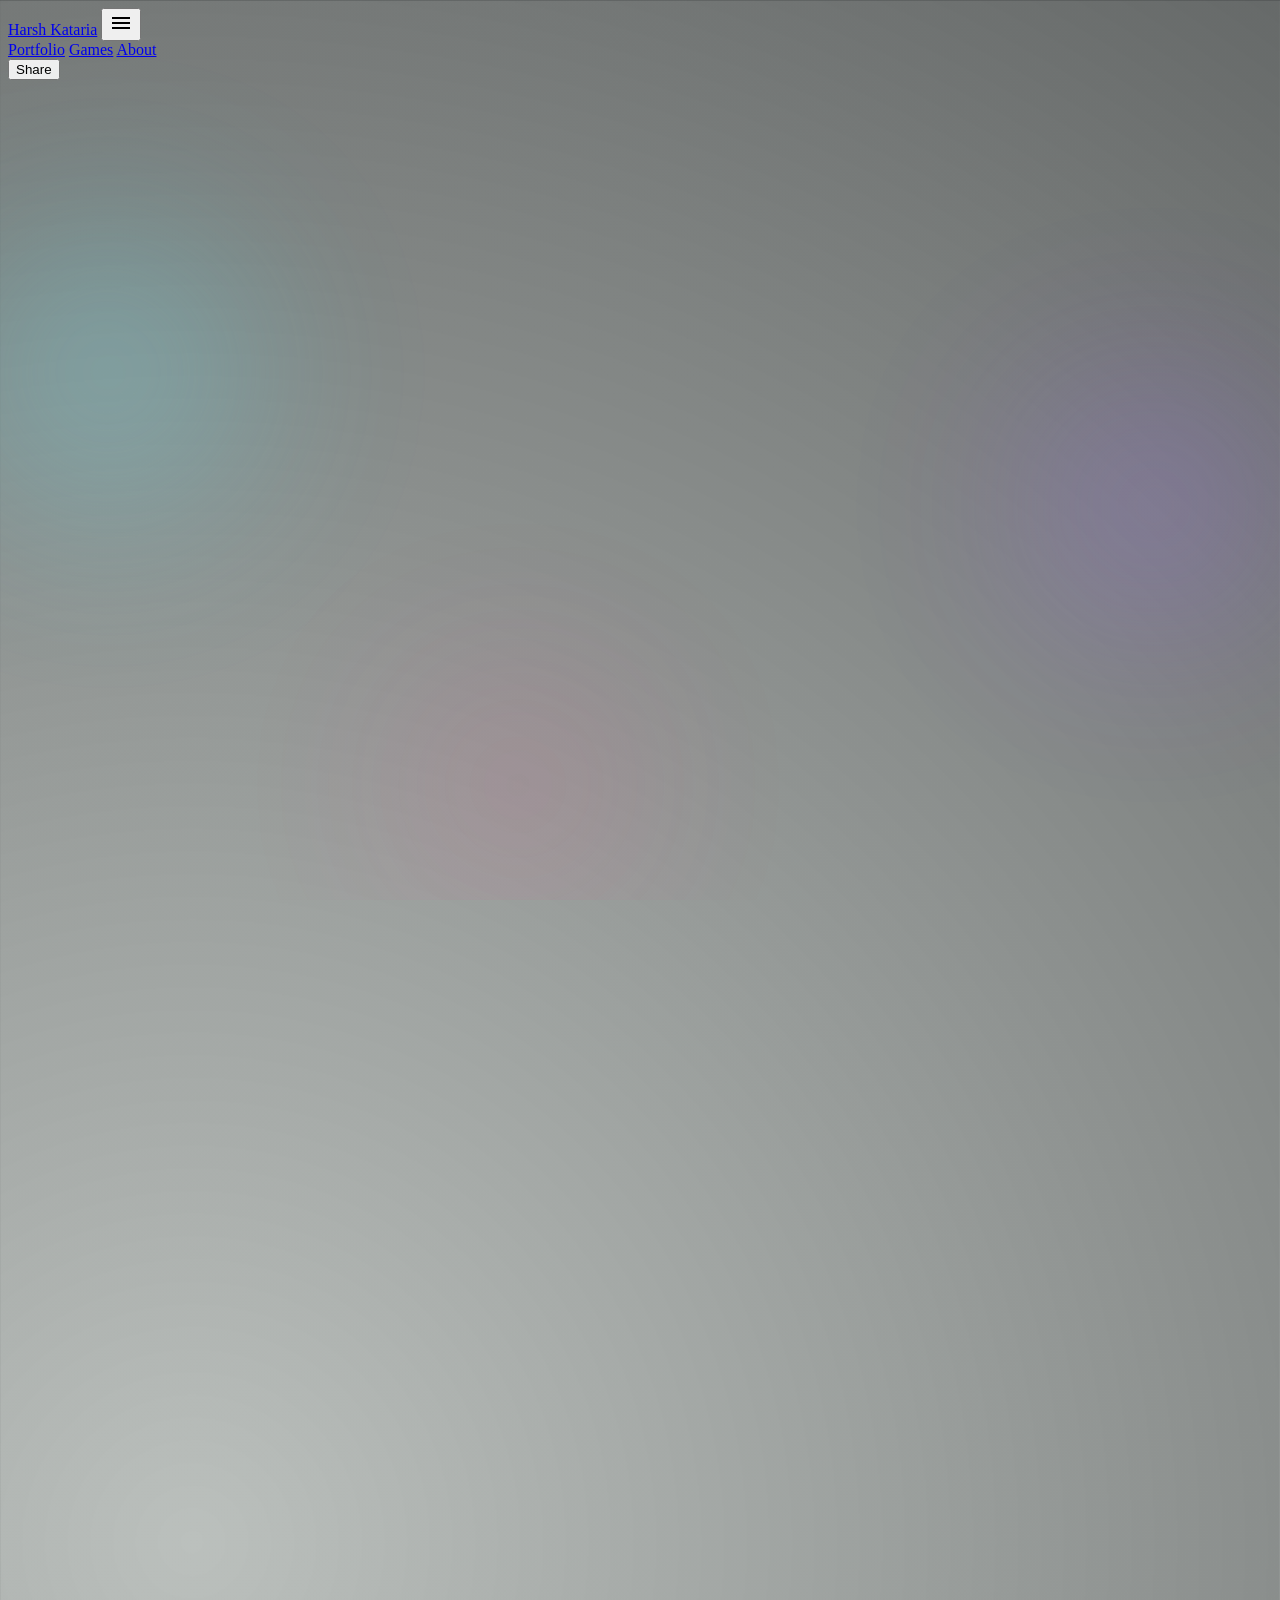
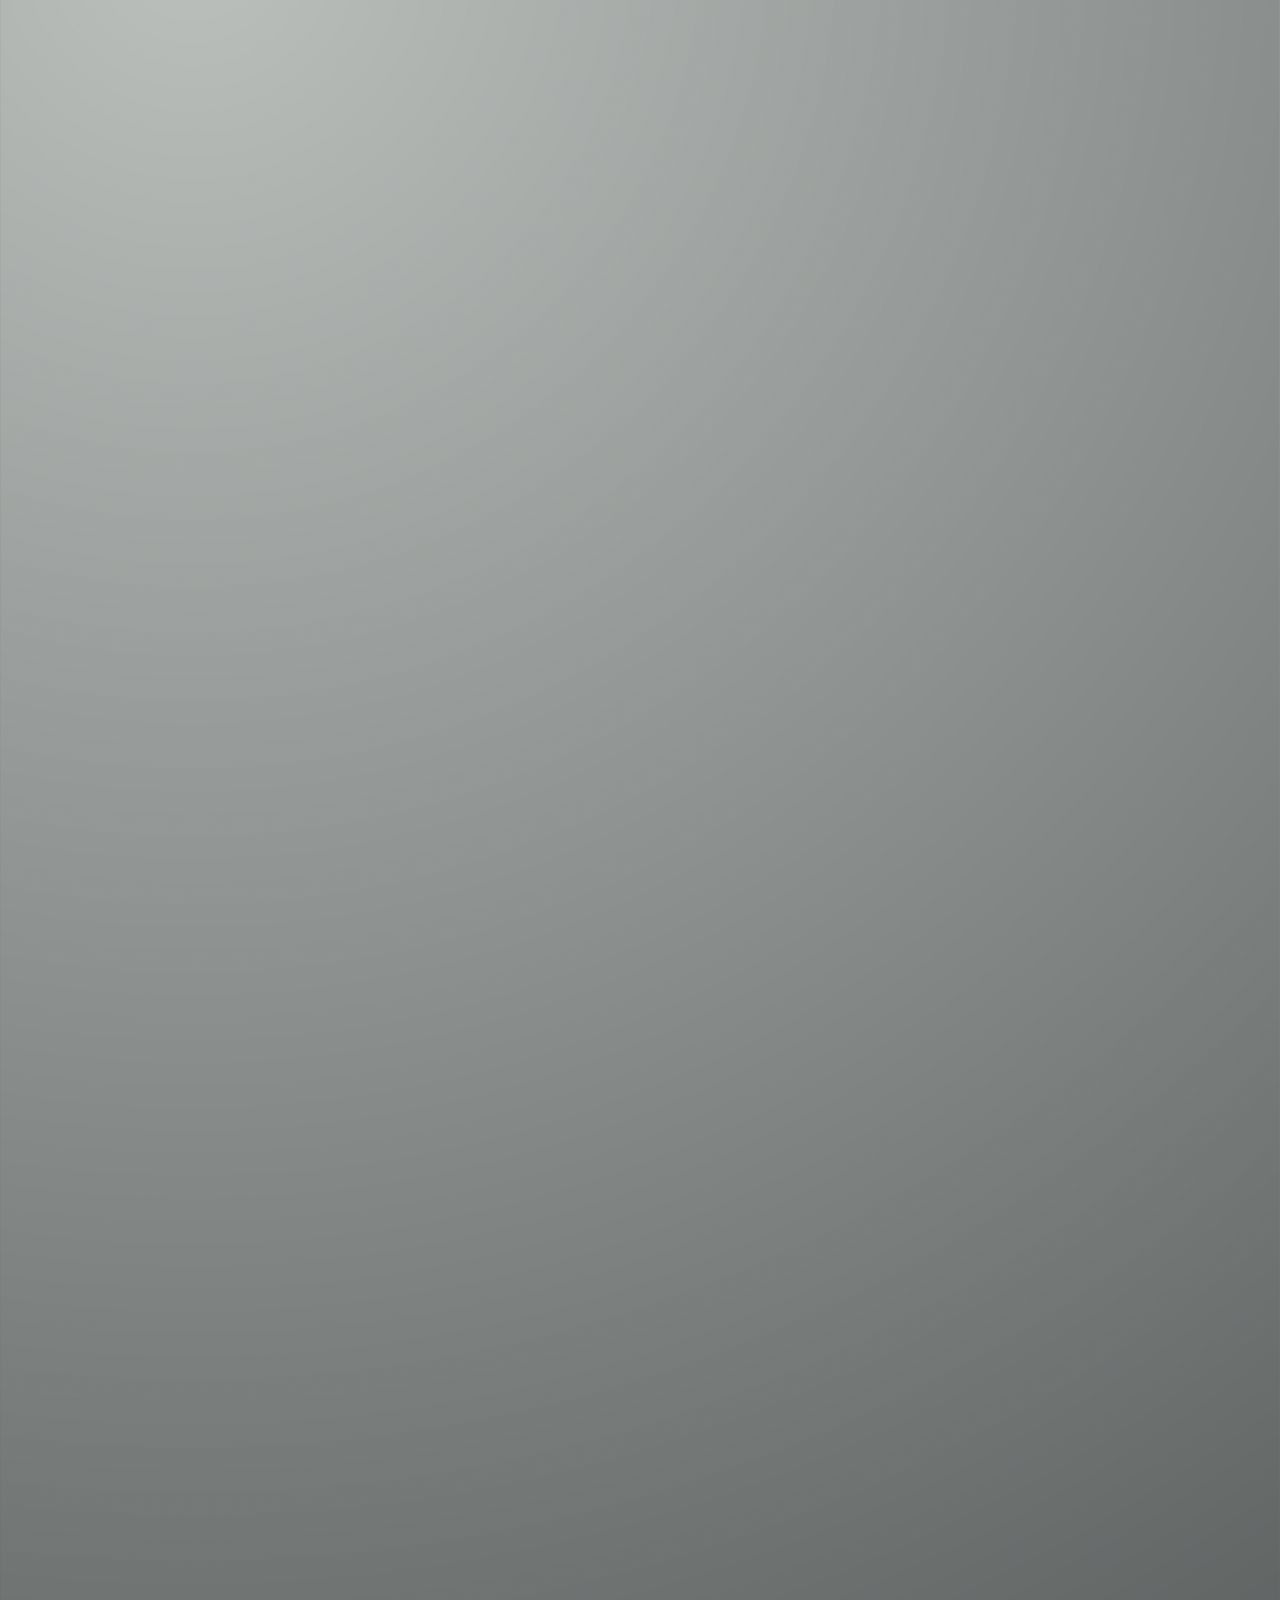
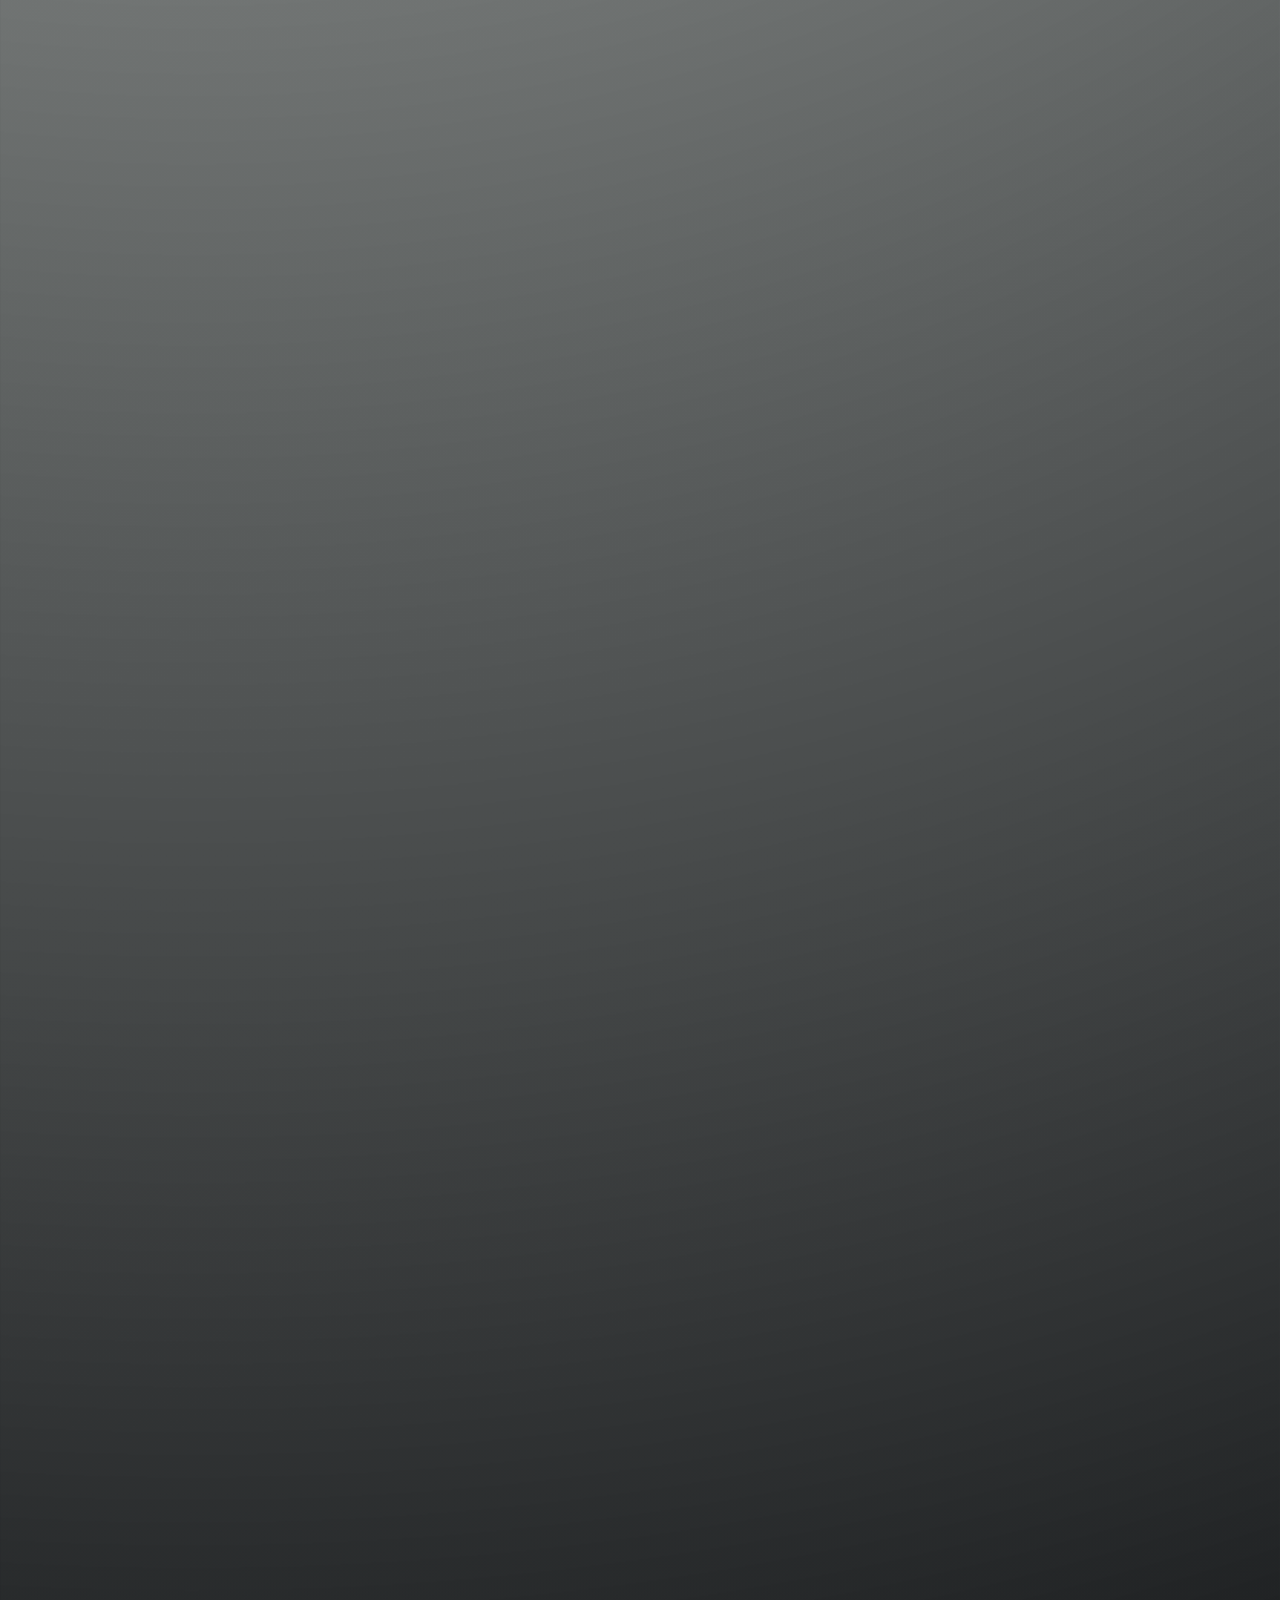
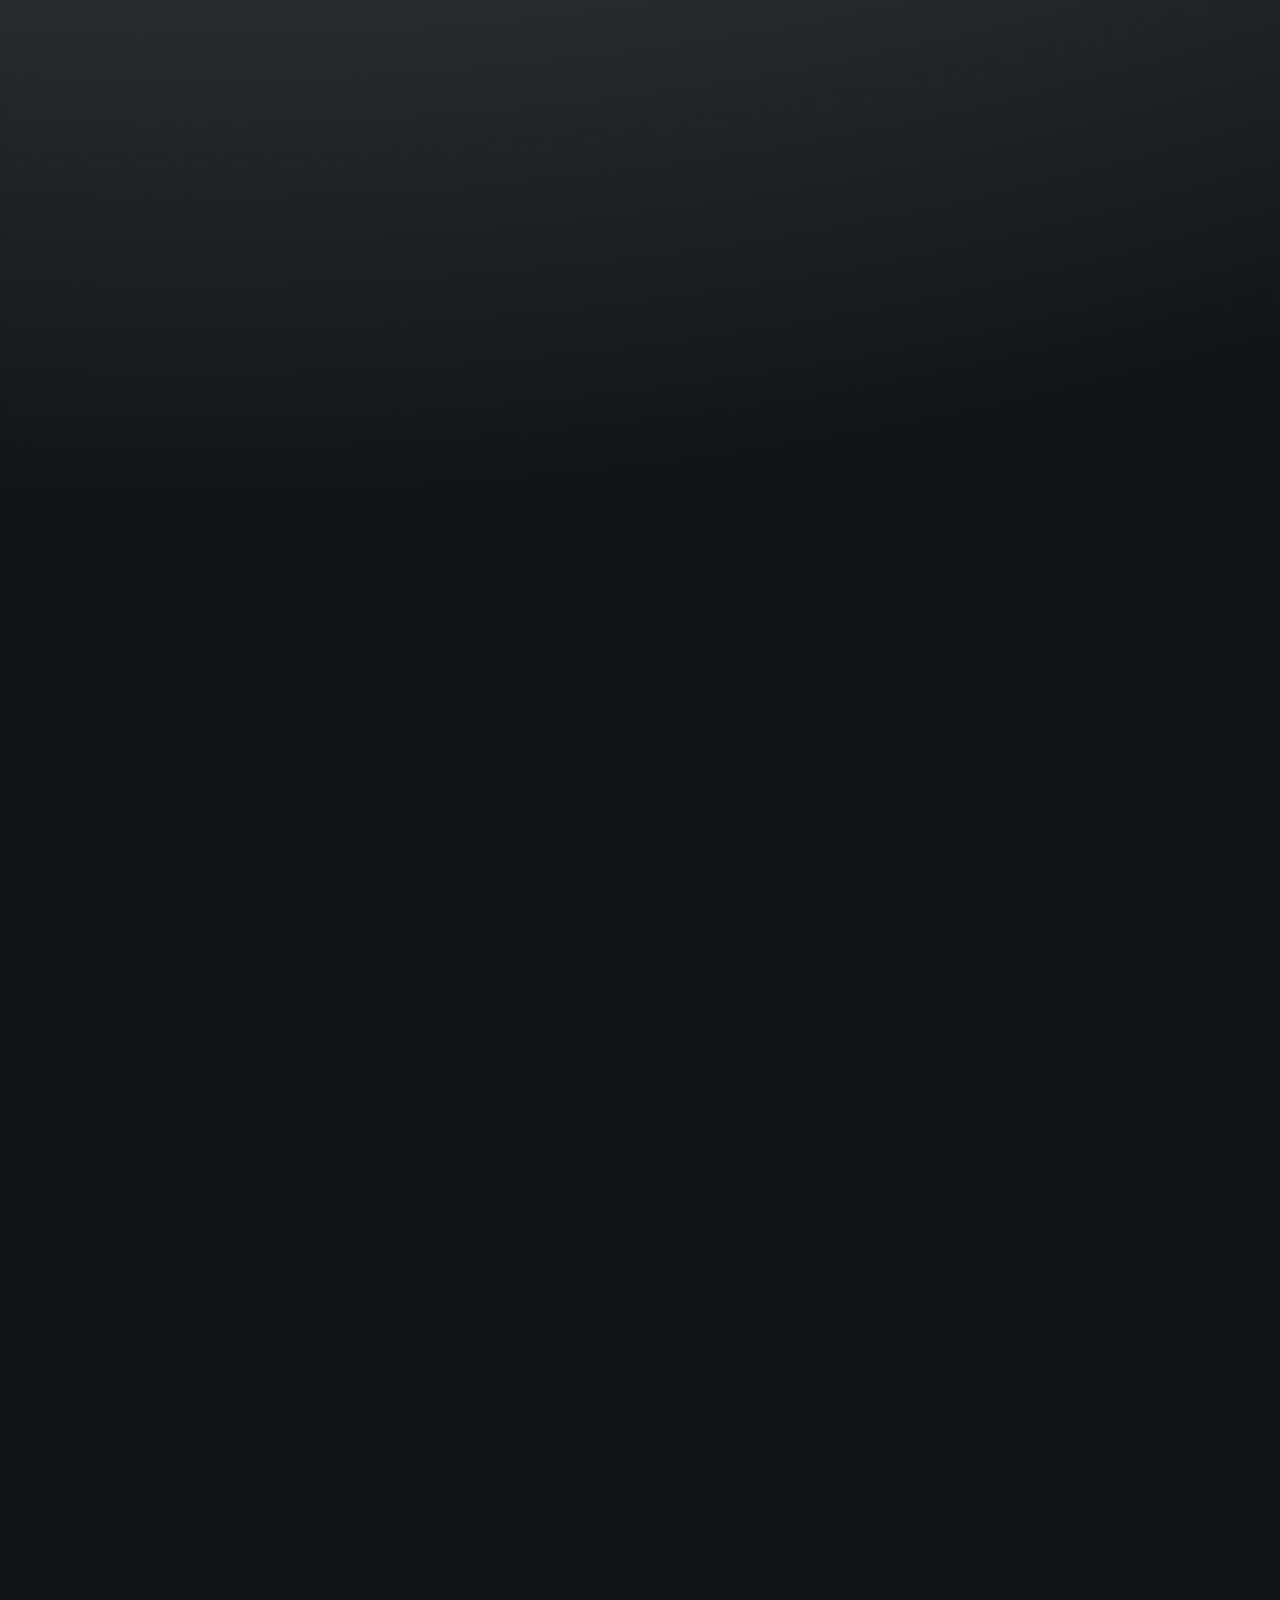
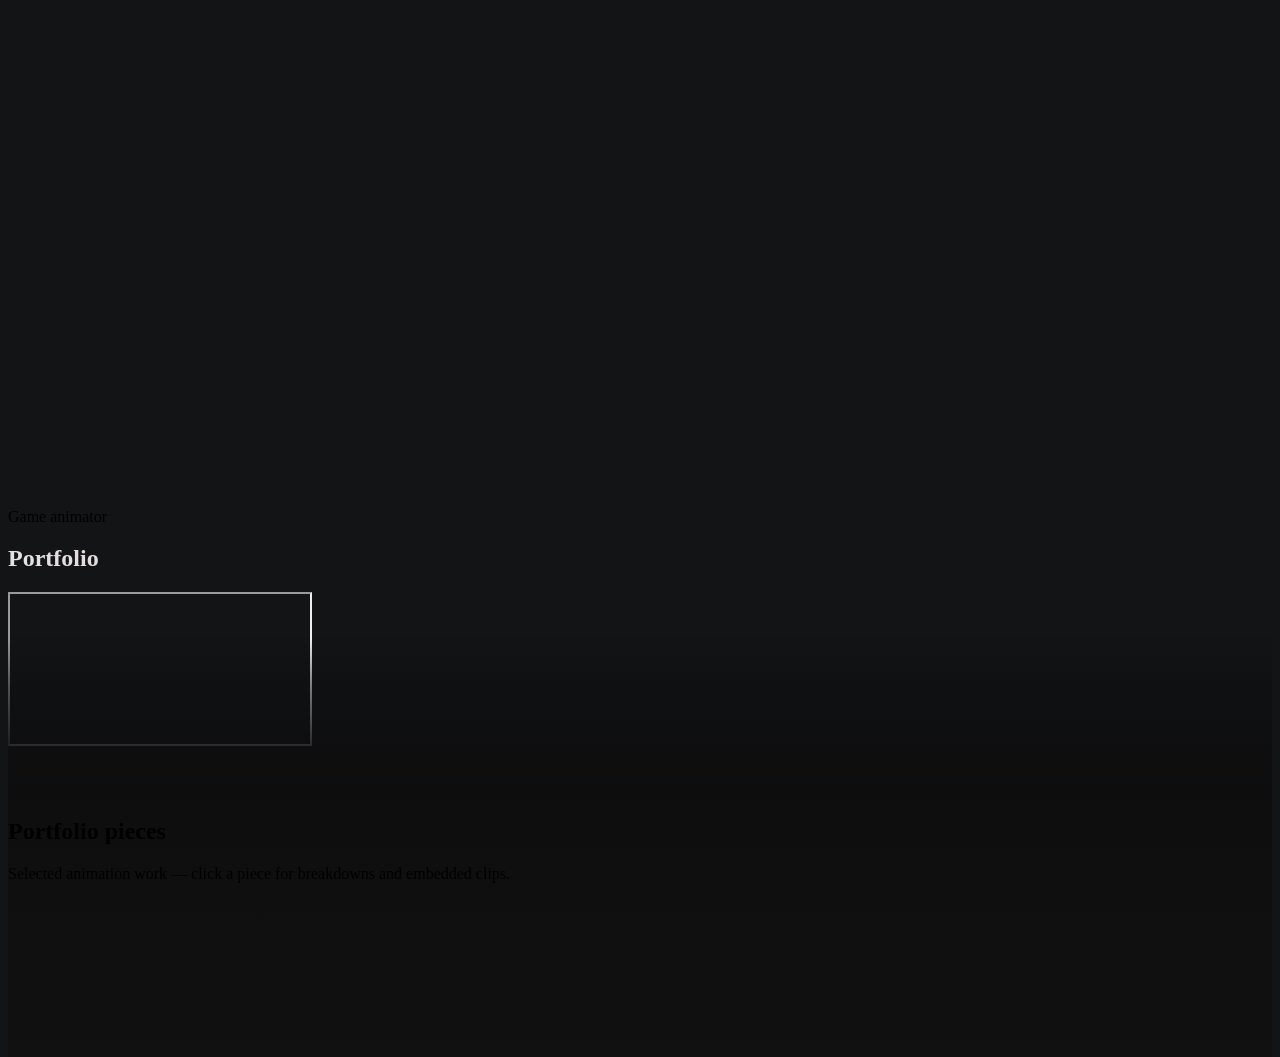
==== commit f5ff7bbf: "game showreel" ====
--- a/index.html
+++ b/index.html
@@ -165,7 +165,7 @@
       >
         <div
           id="hero-root"
-          class="relative flex min-h-screen flex-col items-center justify-center overflow-hidden pt-24"
+          class="relative flex min-h-screen flex-col items-center justify-start overflow-hidden pb-12 pt-24 md:pt-28"
         >
           <div class="pointer-events-none absolute inset-0 z-0">
             <div class="hero-ambient z-[1]" aria-hidden="true">
@@ -247,7 +247,7 @@
           </div>
 
           <div
-            class="hero-feature relative z-20 mt-12 w-full max-w-5xl px-6"
+            class="hero-feature relative z-20 mt-4 w-full max-w-5xl px-6 md:mt-6"
             id="hero-slot"
             hidden
           >
